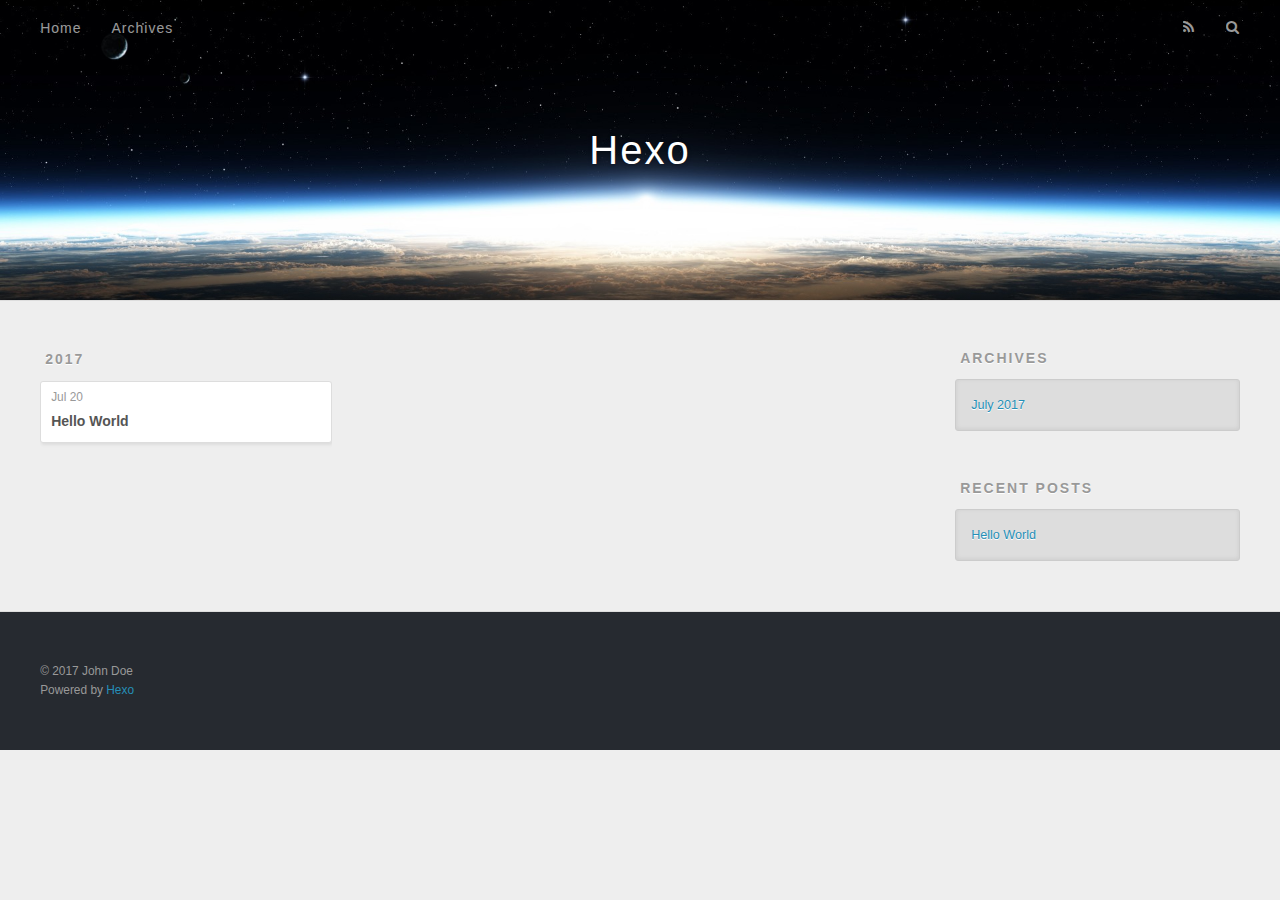
==== archives/index.html @ 8fe862c5 "Site updated: 2017-07-20 19:18:33" ====
<!DOCTYPE html>
<html>
<head>
  <meta charset="utf-8">
  
  <title>Archives | Hexo</title>
  <meta name="viewport" content="width=device-width, initial-scale=1, maximum-scale=1">
  <meta property="og:type" content="website">
<meta property="og:title" content="Hexo">
<meta property="og:url" content="http://yoursite.com/archives/index.html">
<meta property="og:site_name" content="Hexo">
<meta name="twitter:card" content="summary">
<meta name="twitter:title" content="Hexo">
  
    <link rel="alternate" href="/atom.xml" title="Hexo" type="application/atom+xml">
  
  
    <link rel="icon" href="/favicon.png">
  
  
    <link href="//fonts.googleapis.com/css?family=Source+Code+Pro" rel="stylesheet" type="text/css">
  
  <link rel="stylesheet" href="/css/style.css">
  

</head>

<body>
  <div id="container">
    <div id="wrap">
      <header id="header">
  <div id="banner"></div>
  <div id="header-outer" class="outer">
    <div id="header-title" class="inner">
      <h1 id="logo-wrap">
        <a href="/" id="logo">Hexo</a>
      </h1>
      
    </div>
    <div id="header-inner" class="inner">
      <nav id="main-nav">
        <a id="main-nav-toggle" class="nav-icon"></a>
        
          <a class="main-nav-link" href="/">Home</a>
        
          <a class="main-nav-link" href="/archives">Archives</a>
        
      </nav>
      <nav id="sub-nav">
        
          <a id="nav-rss-link" class="nav-icon" href="/atom.xml" title="RSS Feed"></a>
        
        <a id="nav-search-btn" class="nav-icon" title="Search"></a>
      </nav>
      <div id="search-form-wrap">
        <form action="//google.com/search" method="get" accept-charset="UTF-8" class="search-form"><input type="search" name="q" class="search-form-input" placeholder="Search"><button type="submit" class="search-form-submit">&#xF002;</button><input type="hidden" name="sitesearch" value="http://yoursite.com"></form>
      </div>
    </div>
  </div>
</header>
      <div class="outer">
        <section id="main">
  
  
    
    
      
      
      <section class="archives-wrap">
        <div class="archive-year-wrap">
          <a href="/archives/2017" class="archive-year">2017</a>
        </div>
        <div class="archives">
    
    <article class="archive-article archive-type-post">
  <div class="archive-article-inner">
    <header class="archive-article-header">
      <a href="/2017/07/20/hello-world/" class="archive-article-date">
  <time datetime="2017-07-20T10:09:53.000Z" itemprop="datePublished">Jul 20</time>
</a>
      
  
    <h1 itemprop="name">
      <a class="archive-article-title" href="/2017/07/20/hello-world/">Hello World</a>
    </h1>
  

    </header>
  </div>
</article>
  
  
    </div></section>
  

</section>
        
          <aside id="sidebar">
  
    

  
    

  
    
  
    
  <div class="widget-wrap">
    <h3 class="widget-title">Archives</h3>
    <div class="widget">
      <ul class="archive-list"><li class="archive-list-item"><a class="archive-list-link" href="/archives/2017/07/">July 2017</a></li></ul>
    </div>
  </div>


  
    
  <div class="widget-wrap">
    <h3 class="widget-title">Recent Posts</h3>
    <div class="widget">
      <ul>
        
          <li>
            <a href="/2017/07/20/hello-world/">Hello World</a>
          </li>
        
      </ul>
    </div>
  </div>

  
</aside>
        
      </div>
      <footer id="footer">
  
  <div class="outer">
    <div id="footer-info" class="inner">
      &copy; 2017 John Doe<br>
      Powered by <a href="http://hexo.io/" target="_blank">Hexo</a>
    </div>
  </div>
</footer>
    </div>
    <nav id="mobile-nav">
  
    <a href="/" class="mobile-nav-link">Home</a>
  
    <a href="/archives" class="mobile-nav-link">Archives</a>
  
</nav>
    

<script src="//ajax.googleapis.com/ajax/libs/jquery/2.0.3/jquery.min.js"></script>


  <link rel="stylesheet" href="/fancybox/jquery.fancybox.css">
  <script src="/fancybox/jquery.fancybox.pack.js"></script>


<script src="/js/script.js"></script>

  </div>
</body>
</html>
---- css/style.css ----
body {
  width: 100%;
}
body:before,
body:after {
  content: "";
  display: table;
}
body:after {
  clear: both;
}
html,
body,
div,
span,
applet,
object,
iframe,
h1,
h2,
h3,
h4,
h5,
h6,
p,
blockquote,
pre,
a,
abbr,
acronym,
address,
big,
cite,
code,
del,
dfn,
em,
img,
ins,
kbd,
q,
s,
samp,
small,
strike,
strong,
sub,
sup,
tt,
var,
dl,
dt,
dd,
ol,
ul,
li,
fieldset,
form,
label,
legend,
table,
caption,
tbody,
tfoot,
thead,
tr,
th,
td {
  margin: 0;
  padding: 0;
  border: 0;
  outline: 0;
  font-weight: inherit;
  font-style: inherit;
  font-family: inherit;
  font-size: 100%;
  vertical-align: baseline;
}
body {
  line-height: 1;
  color: #000;
  background: #fff;
}
ol,
ul {
  list-style: none;
}
table {
  border-collapse: separate;
  border-spacing: 0;
  vertical-align: middle;
}
caption,
th,
td {
  text-align: left;
  font-weight: normal;
  vertical-align: middle;
}
a img {
  border: none;
}
input,
button {
  margin: 0;
  padding: 0;
}
input::-moz-focus-inner,
button::-moz-focus-inner {
  border: 0;
  padding: 0;
}
@font-face {
  font-family: FontAwesome;
  font-style: normal;
  font-weight: normal;
  src: url("fonts/fontawesome-webfont.eot?v=#4.0.3");
  src: url("fonts/fontawesome-webfont.eot?#iefix&v=#4.0.3") format("embedded-opentype"), url("fonts/fontawesome-webfont.woff?v=#4.0.3") format("woff"), url("fonts/fontawesome-webfont.ttf?v=#4.0.3") format("truetype"), url("fonts/fontawesome-webfont.svg#fontawesomeregular?v=#4.0.3") format("svg");
}
html,
body,
#container {
  height: 100%;
}
body {
  background: #eee;
  font: 14px "Helvetica Neue", Helvetica, Arial, sans-serif;
  -webkit-text-size-adjust: 100%;
}
.outer {
  max-width: 1220px;
  margin: 0 auto;
  padding: 0 20px;
}
.outer:before,
.outer:after {
  content: "";
  display: table;
}
.outer:after {
  clear: both;
}
.inner {
  display: inline;
  float: left;
  width: 98.33333333333333%;
  margin: 0 0.833333333333333%;
}
.left,
.alignleft {
  float: left;
}
.right,
.alignright {
  float: right;
}
.clear {
  clear: both;
}
#container {
  position: relative;
}
.mobile-nav-on {
  overflow: hidden;
}
#wrap {
  height: 100%;
  width: 100%;
  position: absolute;
  top: 0;
  left: 0;
  -webkit-transition: 0.2s ease-out;
  -moz-transition: 0.2s ease-out;
  -ms-transition: 0.2s ease-out;
  transition: 0.2s ease-out;
  z-index: 1;
  background: #eee;
}
.mobile-nav-on #wrap {
  left: 280px;
}
@media screen and (min-width: 768px) {
  #main {
    display: inline;
    float: left;
    width: 73.33333333333333%;
    margin: 0 0.833333333333333%;
  }
}
.article-date,
.article-category-link,
.archive-year,
.widget-title {
  text-decoration: none;
  text-transform: uppercase;
  letter-spacing: 2px;
  color: #999;
  margin-bottom: 1em;
  margin-left: 5px;
  line-height: 1em;
  text-shadow: 0 1px #fff;
  font-weight: bold;
}
.article-inner,
.archive-article-inner {
  background: #fff;
  -webkit-box-shadow: 1px 2px 3px #ddd;
  box-shadow: 1px 2px 3px #ddd;
  border: 1px solid #ddd;
  border-radius: 3px;
}
.article-entry h1,
.widget h1 {
  font-size: 2em;
}
.article-entry h2,
.widget h2 {
  font-size: 1.5em;
}
.article-entry h3,
.widget h3 {
  font-size: 1.3em;
}
.article-entry h4,
.widget h4 {
  font-size: 1.2em;
}
.article-entry h5,
.widget h5 {
  font-size: 1em;
}
.article-entry h6,
.widget h6 {
  font-size: 1em;
  color: #999;
}
.article-entry hr,
.widget hr {
  border: 1px dashed #ddd;
}
.article-entry strong,
.widget strong {
  font-weight: bold;
}
.article-entry em,
.widget em,
.article-entry cite,
.widget cite {
  font-style: italic;
}
.article-entry sup,
.widget sup,
.article-entry sub,
.widget sub {
  font-size: 0.75em;
  line-height: 0;
  position: relative;
  vertical-align: baseline;
}
.article-entry sup,
.widget sup {
  top: -0.5em;
}
.article-entry sub,
.widget sub {
  bottom: -0.2em;
}
.article-entry small,
.widget small {
  font-size: 0.85em;
}
.article-entry acronym,
.widget acronym,
.article-entry abbr,
.widget abbr {
  border-bottom: 1px dotted;
}
.article-entry ul,
.widget ul,
.article-entry ol,
.widget ol,
.article-entry dl,
.widget dl {
  margin: 0 20px;
  line-height: 1.6em;
}
.article-entry ul ul,
.widget ul ul,
.article-entry ol ul,
.widget ol ul,
.article-entry ul ol,
.widget ul ol,
.article-entry ol ol,
.widget ol ol {
  margin-top: 0;
  margin-bottom: 0;
}
.article-entry ul,
.widget ul {
  list-style: disc;
}
.article-entry ol,
.widget ol {
  list-style: decimal;
}
.article-entry dt,
.widget dt {
  font-weight: bold;
}
#header {
  height: 300px;
  position: relative;
  border-bottom: 1px solid #ddd;
}
#header:before,
#header:after {
  content: "";
  position: absolute;
  left: 0;
  right: 0;
  height: 40px;
}
#header:before {
  top: 0;
  background: -webkit-linear-gradient(rgba(0,0,0,0.2), transparent);
  background: -moz-linear-gradient(rgba(0,0,0,0.2), transparent);
  background: -ms-linear-gradient(rgba(0,0,0,0.2), transparent);
  background: linear-gradient(rgba(0,0,0,0.2), transparent);
}
#header:after {
  bottom: 0;
  background: -webkit-linear-gradient(transparent, rgba(0,0,0,0.2));
  background: -moz-linear-gradient(transparent, rgba(0,0,0,0.2));
  background: -ms-linear-gradient(transparent, rgba(0,0,0,0.2));
  background: linear-gradient(transparent, rgba(0,0,0,0.2));
}
#header-outer {
  height: 100%;
  position: relative;
}
#header-inner {
  position: relative;
  overflow: hidden;
}
#banner {
  position: absolute;
  top: 0;
  left: 0;
  width: 100%;
  height: 100%;
  background: url("images/banner.jpg") center #000;
  -webkit-background-size: cover;
  -moz-background-size: cover;
  background-size: cover;
  z-index: -1;
}
#header-title {
  text-align: center;
  height: 40px;
  position: absolute;
  top: 50%;
  left: 0;
  margin-top: -20px;
}
#logo,
#subtitle {
  text-decoration: none;
  color: #fff;
  font-weight: 300;
  text-shadow: 0 1px 4px rgba(0,0,0,0.3);
}
#logo {
  font-size: 40px;
  line-height: 40px;
  letter-spacing: 2px;
}
#subtitle {
  font-size: 16px;
  line-height: 16px;
  letter-spacing: 1px;
}
#subtitle-wrap {
  margin-top: 16px;
}
#main-nav {
  float: left;
  margin-left: -15px;
}
.nav-icon,
.main-nav-link {
  float: left;
  color: #fff;
  opacity: 0.6;
  text-decoration: none;
  text-shadow: 0 1px rgba(0,0,0,0.2);
  -webkit-transition: opacity 0.2s;
  -moz-transition: opacity 0.2s;
  -ms-transition: opacity 0.2s;
  transition: opacity 0.2s;
  display: block;
  padding: 20px 15px;
}
.nav-icon:hover,
.main-nav-link:hover {
  opacity: 1;
}
.nav-icon {
  font-family: FontAwesome;
  text-align: center;
  font-size: 14px;
  width: 14px;
  height: 14px;
  padding: 20px 15px;
  position: relative;
  cursor: pointer;
}
.main-nav-link {
  font-weight: 300;
  letter-spacing: 1px;
}
@media screen and (max-width: 479px) {
  .main-nav-link {
    display: none;
  }
}
#main-nav-toggle {
  display: none;
}
#main-nav-toggle:before {
  content: "\f0c9";
}
@media screen and (max-width: 479px) {
  #main-nav-toggle {
    display: block;
  }
}
#sub-nav {
  float: right;
  margin-right: -15px;
}
#nav-rss-link:before {
  content: "\f09e";
}
#nav-search-btn:before {
  content: "\f002";
}
#search-form-wrap {
  position: absolute;
  top: 15px;
  width: 150px;
  height: 30px;
  right: -150px;
  opacity: 0;
  -webkit-transition: 0.2s ease-out;
  -moz-transition: 0.2s ease-out;
  -ms-transition: 0.2s ease-out;
  transition: 0.2s ease-out;
}
#search-form-wrap.on {
  opacity: 1;
  right: 0;
}
@media screen and (max-width: 479px) {
  #search-form-wrap {
    width: 100%;
    right: -100%;
  }
}
.search-form {
  position: absolute;
  top: 0;
  left: 0;
  right: 0;
  background: #fff;
  padding: 5px 15px;
  border-radius: 15px;
  -webkit-box-shadow: 0 0 10px rgba(0,0,0,0.3);
  box-shadow: 0 0 10px rgba(0,0,0,0.3);
}
.search-form-input {
  border: none;
  background: none;
  color: #555;
  width: 100%;
  font: 13px "Helvetica Neue", Helvetica, Arial, sans-serif;
  outline: none;
}
.search-form-input::-webkit-search-results-decoration,
.search-form-input::-webkit-search-cancel-button {
  -webkit-appearance: none;
}
.search-form-submit {
  position: absolute;
  top: 50%;
  right: 10px;
  margin-top: -7px;
  font: 13px FontAwesome;
  border: none;
  background: none;
  color: #bbb;
  cursor: pointer;
}
.search-form-submit:hover,
.search-form-submit:focus {
  color: #777;
}
.article {
  margin: 50px 0;
}
.article-inner {
  overflow: hidden;
}
.article-meta:before,
.article-meta:after {
  content: "";
  display: table;
}
.article-meta:after {
  clear: both;
}
.article-date {
  float: left;
}
.article-category {
  float: left;
  line-height: 1em;
  color: #ccc;
  text-shadow: 0 1px #fff;
  margin-left: 8px;
}
.article-category:before {
  content: "\2022";
}
.article-category-link {
  margin: 0 12px 1em;
}
.article-header {
  padding: 20px 20px 0;
}
.article-title {
  text-decoration: none;
  font-size: 2em;
  font-weight: bold;
  color: #555;
  line-height: 1.1em;
  -webkit-transition: color 0.2s;
  -moz-transition: color 0.2s;
  -ms-transition: color 0.2s;
  transition: color 0.2s;
}
a.article-title:hover {
  color: #258fb8;
}
.article-entry {
  color: #555;
  padding: 0 20px;
}
.article-entry:before,
.article-entry:after {
  content: "";
  display: table;
}
.article-entry:after {
  clear: both;
}
.article-entry p,
.article-entry table {
  line-height: 1.6em;
  margin: 1.6em 0;
}
.article-entry h1,
.article-entry h2,
.article-entry h3,
.article-entry h4,
.article-entry h5,
.article-entry h6 {
  font-weight: bold;
}
.article-entry h1,
.article-entry h2,
.article-entry h3,
.article-entry h4,
.article-entry h5,
.article-entry h6 {
  line-height: 1.1em;
  margin: 1.1em 0;
}
.article-entry a {
  color: #258fb8;
  text-decoration: none;
}
.article-entry a:hover {
  text-decoration: underline;
}
.article-entry ul,
.article-entry ol,
.article-entry dl {
  margin-top: 1.6em;
  margin-bottom: 1.6em;
}
.article-entry img,
.article-entry video {
  max-width: 100%;
  height: auto;
  display: block;
  margin: auto;
}
.article-entry iframe {
  border: none;
}
.article-entry table {
  width: 100%;
  border-collapse: collapse;
  border-spacing: 0;
}
.article-entry th {
  font-weight: bold;
  border-bottom: 3px solid #ddd;
  padding-bottom: 0.5em;
}
.article-entry td {
  border-bottom: 1px solid #ddd;
  padding: 10px 0;
}
.article-entry blockquote {
  font-family: Georgia, "Times New Roman", serif;
  font-size: 1.4em;
  margin: 1.6em 20px;
  text-align: center;
}
.article-entry blockquote footer {
  font-size: 14px;
  margin: 1.6em 0;
  font-family: "Helvetica Neue", Helvetica, Arial, sans-serif;
}
.article-entry blockquote footer cite:before {
  content: "—";
  padding: 0 0.5em;
}
.article-entry .pullquote {
  text-align: left;
  width: 45%;
  margin: 0;
}
.article-entry .pullquote.left {
  margin-left: 0.5em;
  margin-right: 1em;
}
.article-entry .pullquote.right {
  margin-right: 0.5em;
  margin-left: 1em;
}
.article-entry .caption {
  color: #999;
  display: block;
  font-size: 0.9em;
  margin-top: 0.5em;
  position: relative;
  text-align: center;
}
.article-entry .video-container {
  position: relative;
  padding-top: 56.25%;
  height: 0;
  overflow: hidden;
}
.article-entry .video-container iframe,
.article-entry .video-container object,
.article-entry .video-container embed {
  position: absolute;
  top: 0;
  left: 0;
  width: 100%;
  height: 100%;
  margin-top: 0;
}
.article-more-link a {
  display: inline-block;
  line-height: 1em;
  padding: 6px 15px;
  border-radius: 15px;
  background: #eee;
  color: #999;
  text-shadow: 0 1px #fff;
  text-decoration: none;
}
.article-more-link a:hover {
  background: #258fb8;
  color: #fff;
  text-decoration: none;
  text-shadow: 0 1px #1e7293;
}
.article-footer {
  font-size: 0.85em;
  line-height: 1.6em;
  border-top: 1px solid #ddd;
  padding-top: 1.6em;
  margin: 0 20px 20px;
}
.article-footer:before,
.article-footer:after {
  content: "";
  display: table;
}
.article-footer:after {
  clear: both;
}
.article-footer a {
  color: #999;
  text-decoration: none;
}
.article-footer a:hover {
  color: #555;
}
.article-tag-list-item {
  float: left;
  margin-right: 10px;
}
.article-tag-list-link:before {
  content: "#";
}
.article-comment-link {
  float: right;
}
.article-comment-link:before {
  content: "\f075";
  font-family: FontAwesome;
  padding-right: 8px;
}
.article-share-link {
  cursor: pointer;
  float: right;
  margin-left: 20px;
}
.article-share-link:before {
  content: "\f064";
  font-family: FontAwesome;
  padding-right: 6px;
}
#article-nav {
  position: relative;
}
#article-nav:before,
#article-nav:after {
  content: "";
  display: table;
}
#article-nav:after {
  clear: both;
}
@media screen and (min-width: 768px) {
  #article-nav {
    margin: 50px 0;
  }
  #article-nav:before {
    width: 8px;
    height: 8px;
    position: absolute;
    top: 50%;
    left: 50%;
    margin-top: -4px;
    margin-left: -4px;
    content: "";
    border-radius: 50%;
    background: #ddd;
    -webkit-box-shadow: 0 1px 2px #fff;
    box-shadow: 0 1px 2px #fff;
  }
}
.article-nav-link-wrap {
  text-decoration: none;
  text-shadow: 0 1px #fff;
  color: #999;
  -webkit-box-sizing: border-box;
  -moz-box-sizing: border-box;
  box-sizing: border-box;
  margin-top: 50px;
  text-align: center;
  display: block;
}
.article-nav-link-wrap:hover {
  color: #555;
}
@media screen and (min-width: 768px) {
  .article-nav-link-wrap {
    width: 50%;
    margin-top: 0;
  }
}
@media screen and (min-width: 768px) {
  #article-nav-newer {
    float: left;
    text-align: right;
    padding-right: 20px;
  }
}
@media screen and (min-width: 768px) {
  #article-nav-older {
    float: right;
    text-align: left;
    padding-left: 20px;
  }
}
.article-nav-caption {
  text-transform: uppercase;
  letter-spacing: 2px;
  color: #ddd;
  line-height: 1em;
  font-weight: bold;
}
#article-nav-newer .article-nav-caption {
  margin-right: -2px;
}
.article-nav-title {
  font-size: 0.85em;
  line-height: 1.6em;
  margin-top: 0.5em;
}
.article-share-box {
  position: absolute;
  display: none;
  background: #fff;
  -webkit-box-shadow: 1px 2px 10px rgba(0,0,0,0.2);
  box-shadow: 1px 2px 10px rgba(0,0,0,0.2);
  border-radius: 3px;
  margin-left: -145px;
  overflow: hidden;
  z-index: 1;
}
.article-share-box.on {
  display: block;
}
.article-share-input {
  width: 100%;
  background: none;
  -webkit-box-sizing: border-box;
  -moz-box-sizing: border-box;
  box-sizing: border-box;
  font: 14px "Helvetica Neue", Helvetica, Arial, sans-serif;
  padding: 0 15px;
  color: #555;
  outline: none;
  border: 1px solid #ddd;
  border-radius: 3px 3px 0 0;
  height: 36px;
  line-height: 36px;
}
.article-share-links {
  background: #eee;
}
.article-share-links:before,
.article-share-links:after {
  content: "";
  display: table;
}
.article-share-links:after {
  clear: both;
}
.article-share-twitter,
.article-share-facebook,
.article-share-pinterest,
.article-share-google {
  width: 50px;
  height: 36px;
  display: block;
  float: left;
  position: relative;
  color: #999;
  text-shadow: 0 1px #fff;
}
.article-share-twitter:before,
.article-share-facebook:before,
.article-share-pinterest:before,
.article-share-google:before {
  font-size: 20px;
  font-family: FontAwesome;
  width: 20px;
  height: 20px;
  position: absolute;
  top: 50%;
  left: 50%;
  margin-top: -10px;
  margin-left: -10px;
  text-align: center;
}
.article-share-twitter:hover,
.article-share-facebook:hover,
.article-share-pinterest:hover,
.article-share-google:hover {
  color: #fff;
}
.article-share-twitter:before {
  content: "\f099";
}
.article-share-twitter:hover {
  background: #00aced;
  text-shadow: 0 1px #008abe;
}
.article-share-facebook:before {
  content: "\f09a";
}
.article-share-facebook:hover {
  background: #3b5998;
  text-shadow: 0 1px #2f477a;
}
.article-share-pinterest:before {
  content: "\f0d2";
}
.article-share-pinterest:hover {
  background: #cb2027;
  text-shadow: 0 1px #a21a1f;
}
.article-share-google:before {
  content: "\f0d5";
}
.article-share-google:hover {
  background: #dd4b39;
  text-shadow: 0 1px #be3221;
}
.article-gallery {
  background: #000;
  position: relative;
}
.article-gallery-photos {
  position: relative;
  overflow: hidden;
}
.article-gallery-img {
  display: none;
  max-width: 100%;
}
.article-gallery-img:first-child {
  display: block;
}
.article-gallery-img.loaded {
  position: absolute;
  display: block;
}
.article-gallery-img img {
  display: block;
  max-width: 100%;
  margin: 0 auto;
}
#comments {
  background: #fff;
  -webkit-box-shadow: 1px 2px 3px #ddd;
  box-shadow: 1px 2px 3px #ddd;
  padding: 20px;
  border: 1px solid #ddd;
  border-radius: 3px;
  margin: 50px 0;
}
#comments a {
  color: #258fb8;
}
.archives-wrap {
  margin: 50px 0;
}
.archives:before,
.archives:after {
  content: "";
  display: table;
}
.archives:after {
  clear: both;
}
.archive-year-wrap {
  margin-bottom: 1em;
}
.archives {
  -webkit-column-gap: 10px;
  -moz-column-gap: 10px;
  column-gap: 10px;
}
@media screen and (min-width: 480px) and (max-width: 767px) {
  .archives {
    -webkit-column-count: 2;
    -moz-column-count: 2;
    column-count: 2;
  }
}
@media screen and (min-width: 768px) {
  .archives {
    -webkit-column-count: 3;
    -moz-column-count: 3;
    column-count: 3;
  }
}
.archive-article {
  -webkit-column-break-inside: avoid;
  page-break-inside: avoid;
  overflow: hidden;
  break-inside: avoid-column;
}
.archive-article-inner {
  padding: 10px;
  margin-bottom: 15px;
}
.archive-article-title {
  text-decoration: none;
  font-weight: bold;
  color: #555;
  -webkit-transition: color 0.2s;
  -moz-transition: color 0.2s;
  -ms-transition: color 0.2s;
  transition: color 0.2s;
  line-height: 1.6em;
}
.archive-article-title:hover {
  color: #258fb8;
}
.archive-article-footer {
  margin-top: 1em;
}
.archive-article-date {
  color: #999;
  text-decoration: none;
  font-size: 0.85em;
  line-height: 1em;
  margin-bottom: 0.5em;
  display: block;
}
#page-nav {
  margin: 50px auto;
  background: #fff;
  -webkit-box-shadow: 1px 2px 3px #ddd;
  box-shadow: 1px 2px 3px #ddd;
  border: 1px solid #ddd;
  border-radius: 3px;
  text-align: center;
  color: #999;
  overflow: hidden;
}
#page-nav:before,
#page-nav:after {
  content: "";
  display: table;
}
#page-nav:after {
  clear: both;
}
#page-nav a,
#page-nav span {
  padding: 10px 20px;
  line-height: 1;
  height: 2ex;
}
#page-nav a {
  color: #999;
  text-decoration: none;
}
#page-nav a:hover {
  background: #999;
  color: #fff;
}
#page-nav .prev {
  float: left;
}
#page-nav .next {
  float: right;
}
#page-nav .page-number {
  display: inline-block;
}
@media screen and (max-width: 479px) {
  #page-nav .page-number {
    display: none;
  }
}
#page-nav .current {
  color: #555;
  font-weight: bold;
}
#page-nav .space {
  color: #ddd;
}
#footer {
  background: #262a30;
  padding: 50px 0;
  border-top: 1px solid #ddd;
  color: #999;
}
#footer a {
  color: #258fb8;
  text-decoration: none;
}
#footer a:hover {
  text-decoration: underline;
}
#footer-info {
  line-height: 1.6em;
  font-size: 0.85em;
}
.article-entry pre,
.article-entry .highlight {
  background: #2d2d2d;
  margin: 0 -20px;
  padding: 15px 20px;
  border-style: solid;
  border-color: #ddd;
  border-width: 1px 0;
  overflow: auto;
  color: #ccc;
  line-height: 22.400000000000002px;
}
.article-entry .highlight .gutter pre,
.article-entry .gist .gist-file .gist-data .line-numbers {
  color: #666;
  font-size: 0.85em;
}
.article-entry pre,
.article-entry code {
  font-family: "Source Code Pro", Consolas, Monaco, Menlo, Consolas, monospace;
}
.article-entry code {
  background: #eee;
  text-shadow: 0 1px #fff;
  padding: 0 0.3em;
}
.article-entry pre code {
  background: none;
  text-shadow: none;
  padding: 0;
}
.article-entry .highlight pre {
  border: none;
  margin: 0;
  padding: 0;
}
.article-entry .highlight table {
  margin: 0;
  width: auto;
}
.article-entry .highlight td {
  border: none;
  padding: 0;
}
.article-entry .highlight figcaption {
  font-size: 0.85em;
  color: #999;
  line-height: 1em;
  margin-bottom: 1em;
}
.article-entry .highlight figcaption:before,
.article-entry .highlight figcaption:after {
  content: "";
  display: table;
}
.article-entry .highlight figcaption:after {
  clear: both;
}
.article-entry .highlight figcaption a {
  float: right;
}
.article-entry .highlight .gutter pre {
  text-align: right;
  padding-right: 20px;
}
.article-entry .highlight .line {
  height: 22.400000000000002px;
}
.article-entry .highlight .line.marked {
  background: #515151;
}
.article-entry .gist {
  margin: 0 -20px;
  border-style: solid;
  border-color: #ddd;
  border-width: 1px 0;
  background: #2d2d2d;
  padding: 15px 20px 15px 0;
}
.article-entry .gist .gist-file {
  border: none;
  font-family: "Source Code Pro", Consolas, Monaco, Menlo, Consolas, monospace;
  margin: 0;
}
.article-entry .gist .gist-file .gist-data {
  background: none;
  border: none;
}
.article-entry .gist .gist-file .gist-data .line-numbers {
  background: none;
  border: none;
  padding: 0 20px 0 0;
}
.article-entry .gist .gist-file .gist-data .line-data {
  padding: 0 !important;
}
.article-entry .gist .gist-file .highlight {
  margin: 0;
  padding: 0;
  border: none;
}
.article-entry .gist .gist-file .gist-meta {
  background: #2d2d2d;
  color: #999;
  font: 0.85em "Helvetica Neue", Helvetica, Arial, sans-serif;
  text-shadow: 0 0;
  padding: 0;
  margin-top: 1em;
  margin-left: 20px;
}
.article-entry .gist .gist-file .gist-meta a {
  color: #258fb8;
  font-weight: normal;
}
.article-entry .gist .gist-file .gist-meta a:hover {
  text-decoration: underline;
}
pre .comment,
pre .title {
  color: #999;
}
pre .variable,
pre .attribute,
pre .tag,
pre .regexp,
pre .ruby .constant,
pre .xml .tag .title,
pre .xml .pi,
pre .xml .doctype,
pre .html .doctype,
pre .css .id,
pre .css .class,
pre .css .pseudo {
  color: #f2777a;
}
pre .number,
pre .preprocessor,
pre .built_in,
pre .literal,
pre .params,
pre .constant {
  color: #f99157;
}
pre .class,
pre .ruby .class .title,
pre .css .rules .attribute {
  color: #9c9;
}
pre .string,
pre .value,
pre .inheritance,
pre .header,
pre .ruby .symbol,
pre .xml .cdata {
  color: #9c9;
}
pre .css .hexcolor {
  color: #6cc;
}
pre .function,
pre .python .decorator,
pre .python .title,
pre .ruby .function .title,
pre .ruby .title .keyword,
pre .perl .sub,
pre .javascript .title,
pre .coffeescript .title {
  color: #69c;
}
pre .keyword,
pre .javascript .function {
  color: #c9c;
}
@media screen and (max-width: 479px) {
  #mobile-nav {
    position: absolute;
    top: 0;
    left: 0;
    width: 280px;
    height: 100%;
    background: #191919;
    border-right: 1px solid #fff;
  }
}
@media screen and (max-width: 479px) {
  .mobile-nav-link {
    display: block;
    color: #999;
    text-decoration: none;
    padding: 15px 20px;
    font-weight: bold;
  }
  .mobile-nav-link:hover {
    color: #fff;
  }
}
@media screen and (min-width: 768px) {
  #sidebar {
    display: inline;
    float: left;
    width: 23.333333333333332%;
    margin: 0 0.833333333333333%;
  }
}
.widget-wrap {
  margin: 50px 0;
}
.widget {
  color: #777;
  text-shadow: 0 1px #fff;
  background: #ddd;
  -webkit-box-shadow: 0 -1px 4px #ccc inset;
  box-shadow: 0 -1px 4px #ccc inset;
  border: 1px solid #ccc;
  padding: 15px;
  border-radius: 3px;
}
.widget a {
  color: #258fb8;
  text-decoration: none;
}
.widget a:hover {
  text-decoration: underline;
}
.widget ul ul,
.widget ol ul,
.widget dl ul,
.widget ul ol,
.widget ol ol,
.widget dl ol,
.widget ul dl,
.widget ol dl,
.widget dl dl {
  margin-left: 15px;
  list-style: disc;
}
.widget {
  line-height: 1.6em;
  word-wrap: break-word;
  font-size: 0.9em;
}
.widget ul,
.widget ol {
  list-style: none;
  margin: 0;
}
.widget ul ul,
.widget ol ul,
.widget ul ol,
.widget ol ol {
  margin: 0 20px;
}
.widget ul ul,
.widget ol ul {
  list-style: disc;
}
.widget ul ol,
.widget ol ol {
  list-style: decimal;
}
.category-list-count,
.tag-list-count,
.archive-list-count {
  padding-left: 5px;
  color: #999;
  font-size: 0.85em;
}
.category-list-count:before,
.tag-list-count:before,
.archive-list-count:before {
  content: "(";
}
.category-list-count:after,
.tag-list-count:after,
.archive-list-count:after {
  content: ")";
}
.tagcloud a {
  margin-right: 5px;
  display: inline-block;
}
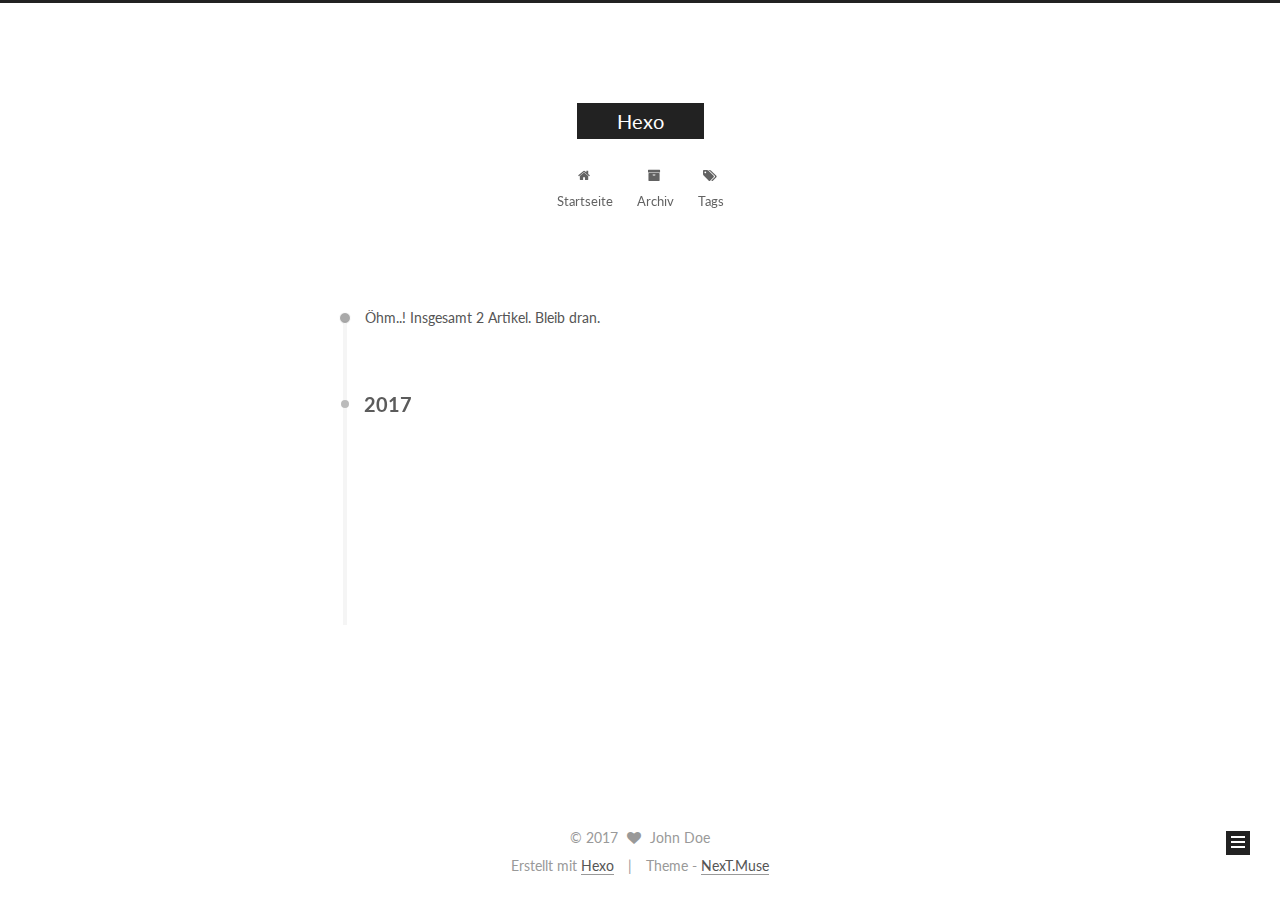
==== commit eb12111d: "Site updated: 2017-07-20 19:50:40" ====
--- a/archives/index.html
+++ b/archives/index.html
@@ -1,166 +1,586 @@
 <!DOCTYPE html>
-<html>
+
+
+
+  
+
+
+<html class="theme-next muse use-motion" lang="">
 <head>
-  <meta charset="utf-8">
-  
-  <title>Archives | Hexo</title>
-  <meta name="viewport" content="width=device-width, initial-scale=1, maximum-scale=1">
-  <meta property="og:type" content="website">
+  <meta charset="UTF-8"/>
+<meta http-equiv="X-UA-Compatible" content="IE=edge" />
+<meta name="viewport" content="width=device-width, initial-scale=1, maximum-scale=1"/>
+
+
+
+
+
+
+
+
+
+<meta http-equiv="Cache-Control" content="no-transform" />
+<meta http-equiv="Cache-Control" content="no-siteapp" />
+
+
+
+
+
+
+
+
+
+
+
+
+
+
+
+  
+  
+  <link href="/lib/fancybox/source/jquery.fancybox.css?v=2.1.5" rel="stylesheet" type="text/css" />
+
+
+
+
+  
+  
+  
+  
+
+  
+    
+    
+  
+
+  
+
+  
+
+  
+
+  
+
+  
+    
+    
+    <link href="//fonts.googleapis.com/css?family=Lato:300,300italic,400,400italic,700,700italic&subset=latin,latin-ext" rel="stylesheet" type="text/css">
+  
+
+
+
+
+
+
+<link href="/lib/font-awesome/css/font-awesome.min.css?v=4.6.2" rel="stylesheet" type="text/css" />
+
+<link href="/css/main.css?v=5.1.1" rel="stylesheet" type="text/css" />
+
+
+  <meta name="keywords" content="Hexo, NexT" />
+
+
+
+
+
+
+
+
+  <link rel="shortcut icon" type="image/x-icon" href="/favicon.ico?v=5.1.1" />
+
+
+
+
+
+
+<meta property="og:type" content="website">
 <meta property="og:title" content="Hexo">
 <meta property="og:url" content="http://yoursite.com/archives/index.html">
 <meta property="og:site_name" content="Hexo">
 <meta name="twitter:card" content="summary">
 <meta name="twitter:title" content="Hexo">
-  
-    <link rel="alternate" href="/atom.xml" title="Hexo" type="application/atom+xml">
-  
-  
-    <link rel="icon" href="/favicon.png">
-  
-  
-    <link href="//fonts.googleapis.com/css?family=Source+Code+Pro" rel="stylesheet" type="text/css">
-  
-  <link rel="stylesheet" href="/css/style.css">
-  
+
+
+
+<script type="text/javascript" id="hexo.configurations">
+  var NexT = window.NexT || {};
+  var CONFIG = {
+    root: '/',
+    scheme: 'Muse',
+    sidebar: {"position":"left","display":"post","offset":12,"offset_float":0,"b2t":false,"scrollpercent":false,"onmobile":false},
+    fancybox: true,
+    motion: true,
+    duoshuo: {
+      userId: '0',
+      author: 'Author'
+    },
+    algolia: {
+      applicationID: '',
+      apiKey: '',
+      indexName: '',
+      hits: {"per_page":10},
+      labels: {"input_placeholder":"Search for Posts","hits_empty":"We didn't find any results for the search: ${query}","hits_stats":"${hits} results found in ${time} ms"}
+    }
+  };
+</script>
+
+
+
+  <link rel="canonical" href="http://yoursite.com/archives/"/>
+
+
+
+
+
+  <title>Archiv | Hexo</title>
+  
+
+
+
+
+
+
+
+
+
+
+
+
+
 
 </head>
 
-<body>
-  <div id="container">
-    <div id="wrap">
-      <header id="header">
-  <div id="banner"></div>
-  <div id="header-outer" class="outer">
-    <div id="header-title" class="inner">
-      <h1 id="logo-wrap">
-        <a href="/" id="logo">Hexo</a>
-      </h1>
-      
+<body itemscope itemtype="http://schema.org/WebPage" lang="">
+
+  
+  
+    
+  
+
+  <div class="container sidebar-position-left  page-archive  ">
+    <div class="headband"></div>
+
+    <header id="header" class="header" itemscope itemtype="http://schema.org/WPHeader">
+      <div class="header-inner"><div class="site-brand-wrapper">
+  <div class="site-meta ">
+    
+
+    <div class="custom-logo-site-title">
+      <a href="/"  class="brand" rel="start">
+        <span class="logo-line-before"><i></i></span>
+        <span class="site-title">Hexo</span>
+        <span class="logo-line-after"><i></i></span>
+      </a>
     </div>
-    <div id="header-inner" class="inner">
-      <nav id="main-nav">
-        <a id="main-nav-toggle" class="nav-icon"></a>
-        
-          <a class="main-nav-link" href="/">Home</a>
-        
-          <a class="main-nav-link" href="/archives">Archives</a>
-        
-      </nav>
-      <nav id="sub-nav">
-        
-          <a id="nav-rss-link" class="nav-icon" href="/atom.xml" title="RSS Feed"></a>
-        
-        <a id="nav-search-btn" class="nav-icon" title="Search"></a>
-      </nav>
-      <div id="search-form-wrap">
-        <form action="//google.com/search" method="get" accept-charset="UTF-8" class="search-form"><input type="search" name="q" class="search-form-input" placeholder="Search"><button type="submit" class="search-form-submit">&#xF002;</button><input type="hidden" name="sitesearch" value="http://yoursite.com"></form>
+      
+        <p class="site-subtitle"></p>
+      
+  </div>
+
+  <div class="site-nav-toggle">
+    <button>
+      <span class="btn-bar"></span>
+      <span class="btn-bar"></span>
+      <span class="btn-bar"></span>
+    </button>
+  </div>
+</div>
+
+<nav class="site-nav">
+  
+
+  
+    <ul id="menu" class="menu">
+      
+        
+        <li class="menu-item menu-item-home">
+          <a href="/" rel="section">
+            
+              <i class="menu-item-icon fa fa-fw fa-home"></i> <br />
+            
+            Startseite
+          </a>
+        </li>
+      
+        
+        <li class="menu-item menu-item-archives">
+          <a href="/archives/" rel="section">
+            
+              <i class="menu-item-icon fa fa-fw fa-archive"></i> <br />
+            
+            Archiv
+          </a>
+        </li>
+      
+        
+        <li class="menu-item menu-item-tags">
+          <a href="/tags/" rel="section">
+            
+              <i class="menu-item-icon fa fa-fw fa-tags"></i> <br />
+            
+            Tags
+          </a>
+        </li>
+      
+
+      
+    </ul>
+  
+
+  
+</nav>
+
+
+
+ </div>
+    </header>
+
+    <main id="main" class="main">
+      <div class="main-inner">
+        <div class="content-wrap">
+          <div id="content" class="content">
+            
+
+  <section id="posts" class="posts-collapse">
+    <span class="archive-move-on"></span>
+
+    <span class="archive-page-counter">
+      
+      
+      
+        
+      
+      Öhm..! Insgesamt 2 Artikel. Bleib dran.
+    </span>
+
+    
+
+      
+      
+      
+
+      
+        
+        <div class="collection-title">
+          <h2 class="archive-year motion-element" id="archive-year-2017">2017</h2>
+        </div>
+      
+      
+
+      
+
+  <article class="post post-type-normal" itemscope itemtype="http://schema.org/Article">
+    <header class="post-header">
+
+      <h2 class="post-title">
+        
+            <a class="post-title-link" href="/2017/07/20/postName/" itemprop="url">
+              
+                <span itemprop="name">Unbenannt</span>
+              
+            </a>
+        
+      </h2>
+
+      <div class="post-meta">
+        <time class="post-time" itemprop="dateCreated"
+              datetime="2017-07-20T19:40:35+08:00"
+              content="2017-07-20" >
+          07-20
+        </time>
       </div>
+
+    </header>
+  </article>
+
+
+
+    
+
+      
+      
+      
+
+      
+      
+
+      
+
+  <article class="post post-type-normal" itemscope itemtype="http://schema.org/Article">
+    <header class="post-header">
+
+      <h2 class="post-title">
+        
+            <a class="post-title-link" href="/2017/07/20/hello-world/" itemprop="url">
+              
+                <span itemprop="name">Hello World</span>
+              
+            </a>
+        
+      </h2>
+
+      <div class="post-meta">
+        <time class="post-time" itemprop="dateCreated"
+              datetime="2017-07-20T18:09:53+08:00"
+              content="2017-07-20" >
+          07-20
+        </time>
+      </div>
+
+    </header>
+  </article>
+
+
+
+    
+
+  </section>
+
+  
+
+
+
+          </div>
+          
+
+
+          
+
+        </div>
+        
+          
+  
+  <div class="sidebar-toggle">
+    <div class="sidebar-toggle-line-wrap">
+      <span class="sidebar-toggle-line sidebar-toggle-line-first"></span>
+      <span class="sidebar-toggle-line sidebar-toggle-line-middle"></span>
+      <span class="sidebar-toggle-line sidebar-toggle-line-last"></span>
     </div>
   </div>
-</header>
-      <div class="outer">
-        <section id="main">
-  
-  
-    
-    
-      
-      
-      <section class="archives-wrap">
-        <div class="archive-year-wrap">
-          <a href="/archives/2017" class="archive-year">2017</a>
+
+  <aside id="sidebar" class="sidebar">
+    
+    <div class="sidebar-inner">
+
+      
+
+      
+
+      <section class="site-overview sidebar-panel sidebar-panel-active">
+        <div class="site-author motion-element" itemprop="author" itemscope itemtype="http://schema.org/Person">
+          <img class="site-author-image" itemprop="image"
+               src="/images/avatar.gif"
+               alt="John Doe" />
+          <p class="site-author-name" itemprop="name">John Doe</p>
+           
+              <p class="site-description motion-element" itemprop="description"></p>
+          
         </div>
-        <div class="archives">
-    
-    <article class="archive-article archive-type-post">
-  <div class="archive-article-inner">
-    <header class="archive-article-header">
-      <a href="/2017/07/20/hello-world/" class="archive-article-date">
-  <time datetime="2017-07-20T10:09:53.000Z" itemprop="datePublished">Jul 20</time>
-</a>
-      
-  
-    <h1 itemprop="name">
-      <a class="archive-article-title" href="/2017/07/20/hello-world/">Hello World</a>
-    </h1>
-  
-
-    </header>
+        <nav class="site-state motion-element">
+
+          
+            <div class="site-state-item site-state-posts">
+              <a href="/archives/">
+                <span class="site-state-item-count">2</span>
+                <span class="site-state-item-name">Artikel</span>
+              </a>
+            </div>
+          
+
+          
+
+          
+
+        </nav>
+
+        
+
+        <div class="links-of-author motion-element">
+          
+        </div>
+
+        
+        
+
+        
+        
+
+        
+
+
+      </section>
+
+      
+
+      
+
+    </div>
+  </aside>
+
+
+        
+      </div>
+    </main>
+
+    <footer id="footer" class="footer">
+      <div class="footer-inner">
+        <div class="copyright" >
+  
+  &copy; 
+  <span itemprop="copyrightYear">2017</span>
+  <span class="with-love">
+    <i class="fa fa-heart"></i>
+  </span>
+  <span class="author" itemprop="copyrightHolder">John Doe</span>
+</div>
+
+
+<div class="powered-by">
+  Erstellt mit  <a class="theme-link" href="https://hexo.io">Hexo</a>
+</div>
+
+<div class="theme-info">
+  Theme -
+  <a class="theme-link" href="https://github.com/iissnan/hexo-theme-next">
+    NexT.Muse
+  </a>
+</div>
+
+
+        
+
+        
+      </div>
+    </footer>
+
+    
+      <div class="back-to-top">
+        <i class="fa fa-arrow-up"></i>
+        
+      </div>
+    
+
   </div>
-</article>
-  
-  
-    </div></section>
-  
-
-</section>
-        
-          <aside id="sidebar">
-  
-    
-
-  
-    
-
-  
-    
-  
-    
-  <div class="widget-wrap">
-    <h3 class="widget-title">Archives</h3>
-    <div class="widget">
-      <ul class="archive-list"><li class="archive-list-item"><a class="archive-list-link" href="/archives/2017/07/">July 2017</a></li></ul>
-    </div>
-  </div>
-
-
-  
-    
-  <div class="widget-wrap">
-    <h3 class="widget-title">Recent Posts</h3>
-    <div class="widget">
-      <ul>
-        
-          <li>
-            <a href="/2017/07/20/hello-world/">Hello World</a>
-          </li>
-        
-      </ul>
-    </div>
-  </div>
-
-  
-</aside>
-        
-      </div>
-      <footer id="footer">
-  
-  <div class="outer">
-    <div id="footer-info" class="inner">
-      &copy; 2017 John Doe<br>
-      Powered by <a href="http://hexo.io/" target="_blank">Hexo</a>
-    </div>
-  </div>
-</footer>
-    </div>
-    <nav id="mobile-nav">
-  
-    <a href="/" class="mobile-nav-link">Home</a>
-  
-    <a href="/archives" class="mobile-nav-link">Archives</a>
-  
-</nav>
-    
-
-<script src="//ajax.googleapis.com/ajax/libs/jquery/2.0.3/jquery.min.js"></script>
-
-
-  <link rel="stylesheet" href="/fancybox/jquery.fancybox.css">
-  <script src="/fancybox/jquery.fancybox.pack.js"></script>
-
-
-<script src="/js/script.js"></script>
-
-  </div>
+
+  
+
+<script type="text/javascript">
+  if (Object.prototype.toString.call(window.Promise) !== '[object Function]') {
+    window.Promise = null;
+  }
+</script>
+
+
+
+
+
+
+
+
+
+  
+
+
+
+
+
+
+
+
+
+
+
+
+  
+  <script type="text/javascript" src="/lib/jquery/index.js?v=2.1.3"></script>
+
+  
+  <script type="text/javascript" src="/lib/fastclick/lib/fastclick.min.js?v=1.0.6"></script>
+
+  
+  <script type="text/javascript" src="/lib/jquery_lazyload/jquery.lazyload.js?v=1.9.7"></script>
+
+  
+  <script type="text/javascript" src="/lib/velocity/velocity.min.js?v=1.2.1"></script>
+
+  
+  <script type="text/javascript" src="/lib/velocity/velocity.ui.min.js?v=1.2.1"></script>
+
+  
+  <script type="text/javascript" src="/lib/fancybox/source/jquery.fancybox.pack.js?v=2.1.5"></script>
+
+
+  
+
+
+  <script type="text/javascript" src="/js/src/utils.js?v=5.1.1"></script>
+
+  <script type="text/javascript" src="/js/src/motion.js?v=5.1.1"></script>
+
+
+
+  
+  
+
+  
+  
+    <script type="text/javascript" id="motion.page.archive">
+      $('.archive-year').velocity('transition.slideLeftIn');
+    </script>
+  
+
+
+  
+
+
+  <script type="text/javascript" src="/js/src/bootstrap.js?v=5.1.1"></script>
+
+
+
+  
+
+
+  
+
+
+
+
+	
+
+
+
+
+
+  
+
+
+
+
+
+  
+
+
+
+
+
+
+  
+
+
+
+
+
+  
+
+  
+
+  
+
+  
+
+  
+
+  
+
 </body>
-</html>+</html>
--- a/css/main.css
+++ b/css/main.css
@@ -0,0 +1,2518 @@
+/* normalize.css v3.0.2 | MIT License | git.io/normalize */
+html {
+  font-family: sans-serif; /* 1 */
+  -ms-text-size-adjust: 100%; /* 2 */
+  -webkit-text-size-adjust: 100%; /* 2 */
+}
+body {
+  margin: 0;
+}
+article,
+aside,
+details,
+figcaption,
+figure,
+footer,
+header,
+hgroup,
+main,
+menu,
+nav,
+section,
+summary {
+  display: block;
+}
+audio,
+canvas,
+progress,
+video {
+  display: inline-block; /* 1 */
+  vertical-align: baseline; /* 2 */
+}
+audio:not([controls]) {
+  display: none;
+  height: 0;
+}
+[hidden],
+template {
+  display: none;
+}
+a {
+  background-color: transparent;
+}
+a:active,
+a:hover {
+  outline: 0;
+}
+abbr[title] {
+  border-bottom: 1px dotted;
+}
+b,
+strong {
+  font-weight: bold;
+}
+dfn {
+  font-style: italic;
+}
+h1 {
+  font-size: 2em;
+  margin: 0.67em 0;
+}
+mark {
+  background: #ff0;
+  color: #000;
+}
+small {
+  font-size: 80%;
+}
+sub,
+sup {
+  font-size: 75%;
+  line-height: 0;
+  position: relative;
+  vertical-align: baseline;
+}
+sup {
+  top: -0.5em;
+}
+sub {
+  bottom: -0.25em;
+}
+img {
+  border: 0;
+}
+svg:not(:root) {
+  overflow: hidden;
+}
+figure {
+  margin: 1em 40px;
+}
+hr {
+  -moz-box-sizing: content-box;
+  box-sizing: content-box;
+  height: 0;
+}
+pre {
+  overflow: auto;
+}
+code,
+kbd,
+pre,
+samp {
+  font-family: monospace, monospace;
+  font-size: 1em;
+}
+button,
+input,
+optgroup,
+select,
+textarea {
+  color: inherit; /* 1 */
+  font: inherit; /* 2 */
+  margin: 0; /* 3 */
+}
+button {
+  overflow: visible;
+}
+button,
+select {
+  text-transform: none;
+}
+button,
+html input[type="button"],
+input[type="reset"],
+input[type="submit"] {
+  -webkit-appearance: button; /* 2 */
+  cursor: pointer; /* 3 */
+}
+button[disabled],
+html input[disabled] {
+  cursor: default;
+}
+button::-moz-focus-inner,
+input::-moz-focus-inner {
+  border: 0;
+  padding: 0;
+}
+input {
+  line-height: normal;
+}
+input[type="checkbox"],
+input[type="radio"] {
+  box-sizing: border-box; /* 1 */
+  padding: 0; /* 2 */
+}
+input[type="number"]::-webkit-inner-spin-button,
+input[type="number"]::-webkit-outer-spin-button {
+  height: auto;
+}
+input[type="search"] {
+  -webkit-appearance: textfield; /* 1 */
+  -moz-box-sizing: content-box;
+  -webkit-box-sizing: content-box; /* 2 */
+  box-sizing: content-box;
+}
+input[type="search"]::-webkit-search-cancel-button,
+input[type="search"]::-webkit-search-decoration {
+  -webkit-appearance: none;
+}
+fieldset {
+  border: 1px solid #c0c0c0;
+  margin: 0 2px;
+  padding: 0.35em 0.625em 0.75em;
+}
+legend {
+  border: 0; /* 1 */
+  padding: 0; /* 2 */
+}
+textarea {
+  overflow: auto;
+}
+optgroup {
+  font-weight: bold;
+}
+table {
+  border-collapse: collapse;
+  border-spacing: 0;
+}
+td,
+th {
+  padding: 0;
+}
+::selection {
+  background: #262a30;
+  color: #fff;
+}
+body {
+  position: relative;
+  font-family: 'Lato', "PingFang SC", "Microsoft YaHei", sans-serif;
+  font-size: 14px;
+  line-height: 2;
+  color: #555;
+  background: #fff;
+}
+@media (max-width: 767px) {
+  body {
+    padding-right: 0 !important;
+  }
+}
+@media (min-width: 768px) and (max-width: 991px) {
+  body {
+    padding-right: 0 !important;
+  }
+}
+@media (min-width: 1600px) {
+  body {
+    font-size: 16px;
+  }
+}
+h1,
+h2,
+h3,
+h4,
+h5,
+h6 {
+  margin: 0;
+  padding: 0;
+  font-weight: bold;
+  line-height: 1.5;
+  font-family: 'Lato', "PingFang SC", "Microsoft YaHei", sans-serif;
+}
+h2,
+h3,
+h4,
+h5,
+h6 {
+  margin: 20px 0 15px;
+}
+h1 {
+  font-size: 22px;
+}
+@media (max-width: 767px) {
+  h1 {
+    font-size: 18px;
+  }
+}
+h2 {
+  font-size: 20px;
+}
+@media (max-width: 767px) {
+  h2 {
+    font-size: 16px;
+  }
+}
+h3 {
+  font-size: 18px;
+}
+@media (max-width: 767px) {
+  h3 {
+    font-size: 14px;
+  }
+}
+h4 {
+  font-size: 16px;
+}
+@media (max-width: 767px) {
+  h4 {
+    font-size: 12px;
+  }
+}
+h5 {
+  font-size: 14px;
+}
+@media (max-width: 767px) {
+  h5 {
+    font-size: 10px;
+  }
+}
+h6 {
+  font-size: 12px;
+}
+@media (max-width: 767px) {
+  h6 {
+    font-size: 8px;
+  }
+}
+p {
+  margin: 0 0 25px 0;
+}
+a {
+  color: #555;
+  text-decoration: none;
+  border-bottom: 1px solid #999;
+  word-wrap: break-word;
+}
+a:hover {
+  color: #222;
+  border-bottom-color: #222;
+}
+blockquote {
+  margin: 0;
+  padding: 0;
+}
+img {
+  display: block;
+  margin: auto;
+  max-width: 100%;
+  height: auto;
+}
+hr {
+  margin: 40px 0;
+  height: 3px;
+  border: none;
+  background-color: #ddd;
+  background-image: repeating-linear-gradient(-45deg, #fff, #fff 4px, transparent 4px, transparent 8px);
+}
+blockquote {
+  padding: 0 15px;
+  color: #666;
+  border-left: 4px solid #ddd;
+}
+blockquote cite::before {
+  content: "-";
+  padding: 0 5px;
+}
+dt {
+  font-weight: 700;
+}
+dd {
+  margin: 0;
+  padding: 0;
+}
+.text-left {
+  text-align: left;
+}
+.text-center {
+  text-align: center;
+}
+.text-right {
+  text-align: right;
+}
+.text-justify {
+  text-align: justify;
+}
+.text-nowrap {
+  white-space: nowrap;
+}
+.text-lowercase {
+  text-transform: lowercase;
+}
+.text-uppercase {
+  text-transform: uppercase;
+}
+.text-capitalize {
+  text-transform: capitalize;
+}
+.center-block {
+  display: block;
+  margin-left: auto;
+  margin-right: auto;
+}
+.clearfix:before,
+.clearfix:after {
+  content: " ";
+  display: table;
+}
+.clearfix:after {
+  clear: both;
+}
+.pullquote {
+  width: 45%;
+}
+.pullquote.left {
+  float: left;
+  margin-left: 5px;
+  margin-right: 10px;
+}
+.pullquote.right {
+  float: right;
+  margin-left: 10px;
+  margin-right: 5px;
+}
+.affix.affix.affix {
+  position: fixed;
+}
+.translation {
+  margin-top: -20px;
+  font-size: 14px;
+  color: #999;
+}
+.scrollbar-measure {
+  width: 100px;
+  height: 100px;
+  overflow: scroll;
+  position: absolute;
+  top: -9999px;
+}
+.use-motion .motion-element {
+  opacity: 0;
+}
+table {
+  margin: 20px 0;
+  width: 100%;
+  border-collapse: collapse;
+  border-spacing: 0;
+  border: 1px solid #ddd;
+  font-size: 14px;
+  table-layout: fixed;
+  word-wrap: break-all;
+}
+table>tbody>tr:nth-of-type(odd) {
+  background-color: #f9f9f9;
+}
+table>tbody>tr:hover {
+  background-color: #f5f5f5;
+}
+caption,
+th,
+td {
+  padding: 8px;
+  text-align: left;
+  vertical-align: middle;
+  font-weight: normal;
+}
+th,
+td {
+  border-bottom: 3px solid #ddd;
+  border-right: 1px solid #eee;
+}
+th {
+  padding-bottom: 10px;
+  font-weight: 700;
+}
+td {
+  border-bottom-width: 1px;
+}
+html,
+body {
+  height: 100%;
+}
+.container {
+  position: relative;
+  min-height: 100%;
+}
+.header-inner {
+  margin: 0 auto;
+  padding: 100px 0 70px;
+  width: 700px;
+}
+@media (min-width: 1600px) {
+  .container .header-inner {
+    width: 900px;
+  }
+}
+.main {
+  padding-bottom: 150px;
+}
+.main-inner {
+  margin: 0 auto;
+  width: 700px;
+}
+@media (min-width: 1600px) {
+  .container .main-inner {
+    width: 900px;
+  }
+}
+.footer {
+  position: absolute;
+  left: 0;
+  bottom: 0;
+  width: 100%;
+  min-height: 50px;
+}
+.footer-inner {
+  box-sizing: border-box;
+  margin: 20px auto;
+  width: 700px;
+}
+@media (min-width: 1600px) {
+  .container .footer-inner {
+    width: 900px;
+  }
+}
+pre,
+.highlight {
+  overflow: auto;
+  margin: 20px 0;
+  padding: 0;
+  font-size: 13px;
+  color: #4d4d4c;
+  background: #f7f7f7;
+  line-height: 1.6;
+}
+pre,
+code {
+  font-family: consolas, Menlo, "PingFang SC", "Microsoft YaHei", monospace;
+}
+code {
+  padding: 2px 4px;
+  word-wrap: break-word;
+  color: #555;
+  background: #eee;
+  border-radius: 3px;
+  font-size: 13px;
+}
+pre code {
+  padding: 0;
+  color: #4d4d4c;
+  background: none;
+  text-shadow: none;
+}
+.highlight {
+  border-radius: 1px;
+}
+.highlight pre {
+  border: none;
+  margin: 0;
+  padding: 10px 0;
+}
+.highlight table {
+  margin: 0;
+  width: auto;
+  border: none;
+}
+.highlight td {
+  border: none;
+  padding: 0;
+}
+.highlight figcaption {
+  font-size: 1em;
+  color: #4d4d4c;
+  line-height: 1em;
+  margin-bottom: 1em;
+}
+.highlight figcaption:before,
+.highlight figcaption:after {
+  content: " ";
+  display: table;
+}
+.highlight figcaption:after {
+  clear: both;
+}
+.highlight figcaption a {
+  float: right;
+  color: #4d4d4c;
+}
+.highlight figcaption a:hover {
+  border-bottom-color: #4d4d4c;
+}
+.highlight .gutter pre {
+  padding-left: 10px;
+  padding-right: 10px;
+  color: #869194;
+  text-align: right;
+  background-color: #eff2f3;
+}
+.highlight .code pre {
+  width: 100%;
+  padding-left: 10px;
+  padding-right: 10px;
+  background-color: #f7f7f7;
+}
+.highlight .line {
+  height: 20px;
+}
+.gutter {
+  -webkit-user-select: none;
+  -moz-user-select: none;
+  -ms-user-select: none;
+  user-select: none;
+}
+.gist table {
+  width: auto;
+}
+.gist table td {
+  border: none;
+}
+pre .deletion {
+  background: #fdd;
+}
+pre .addition {
+  background: #dfd;
+}
+pre .meta {
+  color: #8959a8;
+}
+pre .comment {
+  color: #8e908c;
+}
+pre .variable,
+pre .attribute,
+pre .tag,
+pre .regexp,
+pre .ruby .constant,
+pre .xml .tag .title,
+pre .xml .pi,
+pre .xml .doctype,
+pre .html .doctype,
+pre .css .id,
+pre .css .class,
+pre .css .pseudo {
+  color: #c82829;
+}
+pre .number,
+pre .preprocessor,
+pre .built_in,
+pre .literal,
+pre .params,
+pre .constant,
+pre .command {
+  color: #f5871f;
+}
+pre .ruby .class .title,
+pre .css .rules .attribute,
+pre .string,
+pre .value,
+pre .inheritance,
+pre .header,
+pre .ruby .symbol,
+pre .xml .cdata,
+pre .special,
+pre .number,
+pre .formula {
+  color: #718c00;
+}
+pre .title,
+pre .css .hexcolor {
+  color: #3e999f;
+}
+pre .function,
+pre .python .decorator,
+pre .python .title,
+pre .ruby .function .title,
+pre .ruby .title .keyword,
+pre .perl .sub,
+pre .javascript .title,
+pre .coffeescript .title {
+  color: #4271ae;
+}
+pre .keyword,
+pre .javascript .function {
+  color: #8959a8;
+}
+.full-image.full-image.full-image {
+  border: none;
+  max-width: 100%;
+  width: auto;
+  margin: 20px auto;
+}
+@media (min-width: 992px) {
+  .full-image.full-image.full-image {
+    max-width: none;
+    width: 110%;
+    margin: 25px -5%;
+  }
+}
+.blockquote-center,
+.page-home .post-type-quote blockquote,
+.page-post-detail .post-type-quote blockquote {
+  position: relative;
+  margin: 40px 0;
+  padding: 0;
+  border-left: none;
+  text-align: center;
+}
+.blockquote-center::before,
+.page-home .post-type-quote blockquote::before,
+.page-post-detail .post-type-quote blockquote::before,
+.blockquote-center::after,
+.page-home .post-type-quote blockquote::after,
+.page-post-detail .post-type-quote blockquote::after {
+  position: absolute;
+  content: ' ';
+  display: block;
+  width: 100%;
+  height: 24px;
+  opacity: 0.2;
+  background-repeat: no-repeat;
+  background-position: 0 -6px;
+  background-size: 22px 22px;
+}
+.blockquote-center::before,
+.page-home .post-type-quote blockquote::before,
+.page-post-detail .post-type-quote blockquote::before {
+  top: -20px;
+  background-image: url("../images/quote-l.svg");
+  border-top: 1px solid #ccc;
+}
+.blockquote-center::after,
+.page-home .post-type-quote blockquote::after,
+.page-post-detail .post-type-quote blockquote::after {
+  bottom: -20px;
+  background-image: url("../images/quote-r.svg");
+  border-bottom: 1px solid #ccc;
+  background-position: 100% 8px;
+}
+.blockquote-center p,
+.page-home .post-type-quote blockquote p,
+.page-post-detail .post-type-quote blockquote p,
+.blockquote-center div,
+.page-home .post-type-quote blockquote div,
+.page-post-detail .post-type-quote blockquote div {
+  text-align: center;
+}
+.post .post-body .group-picture img {
+  box-sizing: border-box;
+  padding: 0 3px;
+  border: none;
+}
+.post .group-picture-row {
+  overflow: hidden;
+  margin-top: 6px;
+}
+.post .group-picture-row:first-child {
+  margin-top: 0;
+}
+.post .group-picture-column {
+  float: left;
+}
+.page-post-detail .post-body .group-picture-column {
+  float: none;
+  margin-top: 10px;
+  width: auto !important;
+}
+.page-post-detail .post-body .group-picture-column img {
+  margin: 0 auto;
+}
+.page-archive .group-picture-container {
+  overflow: hidden;
+}
+.page-archive .group-picture-row {
+  float: left;
+}
+.page-archive .group-picture-row:first-child {
+  margin-top: 6px;
+}
+.page-archive .group-picture-column {
+  max-width: 150px;
+  max-height: 150px;
+}
+.note {
+  padding: 20px;
+  margin: 20px 0;
+  border: 1px solid #eee;
+  border-left-width: 5px;
+  border-radius: 3px;
+}
+.note h2,
+.note h3,
+.note h4,
+.note h5,
+.note h6 {
+  margin-top: 0;
+  margin-bottom: 5px;
+  padding-top: 0 !important;
+}
+.note p:last-child {
+  margin-bottom: 0;
+}
+.note code {
+  border-radius: 3px;
+}
+.note+.note {
+  margin-top: -5px;
+}
+.default {
+  border-left-color: #777;
+}
+.default h2,
+.default h3,
+.default h4,
+.default h5,
+.default h6 {
+  color: #777;
+}
+.primary {
+  border-left-color: #428bca;
+}
+.primary h2,
+.primary h3,
+.primary h4,
+.primary h5,
+.primary h6 {
+  color: #428bca;
+}
+.success {
+  border-left-color: #5cb85c;
+}
+.success h2,
+.success h3,
+.success h4,
+.success h5,
+.success h6 {
+  color: #5cb85c;
+}
+.danger {
+  border-left-color: #d9534f;
+}
+.danger h2,
+.danger h3,
+.danger h4,
+.danger h5,
+.danger h6 {
+  color: #d9534f;
+}
+.warning {
+  border-left-color: #f0ad4e;
+}
+.warning h2,
+.warning h3,
+.warning h4,
+.warning h5,
+.warning h6 {
+  color: #f0ad4e;
+}
+.info {
+  border-left-color: #5bc0de;
+}
+.info h2,
+.info h3,
+.info h4,
+.info h5,
+.info h6 {
+  color: #5bc0de;
+}
+.btn {
+  display: inline-block;
+  padding: 0 20px;
+  font-size: 14px;
+  color: #fff;
+  background: #222;
+  border: 2px solid #222;
+  text-decoration: none;
+  border-radius: 0;
+  transition-property: background-color;
+  transition-duration: 0.2s;
+  transition-timing-function: ease-in-out;
+  transition-delay: 0s;
+}
+.btn:hover,
+.post-button .btn:hover {
+  border-color: #222;
+  color: #222;
+  background: #fff;
+}
+.btn-bar {
+  display: block;
+  width: 22px;
+  height: 2px;
+  background: #555;
+  border-radius: 1px;
+}
+.btn-bar+.btn-bar {
+  margin-top: 4px;
+}
+.pagination {
+  margin: 120px 0 40px;
+  text-align: center;
+  border-top: 1px solid #eee;
+}
+.page-number-basic,
+.pagination .prev,
+.pagination .next,
+.pagination .page-number,
+.pagination .space {
+  display: inline-block;
+  position: relative;
+  top: -1px;
+  margin: 0 10px;
+  padding: 0 10px;
+  line-height: 30px;
+}
+@media (max-width: 767px) {
+  .page-number-basic,
+  .pagination .prev,
+  .pagination .next,
+  .pagination .page-number,
+  .pagination .space {
+    margin: 0 5px;
+  }
+}
+.pagination .prev,
+.pagination .next,
+.pagination .page-number {
+  border-bottom: 0;
+  border-top: 1px solid #eee;
+  transition-property: border-color;
+  transition-duration: 0.2s;
+  transition-timing-function: ease-in-out;
+  transition-delay: 0s;
+}
+.pagination .prev:hover,
+.pagination .next:hover,
+.pagination .page-number:hover {
+  border-top-color: #222;
+}
+.pagination .space {
+  padding: 0;
+  margin: 0;
+}
+.pagination .prev {
+  margin-left: 0;
+}
+.pagination .next {
+  margin-right: 0;
+}
+.pagination .page-number.current {
+  color: #fff;
+  background: #ccc;
+  border-top-color: #ccc;
+}
+@media (max-width: 767px) {
+  .pagination {
+    border-top: none;
+  }
+  .pagination .prev,
+  .pagination .next,
+  .pagination .page-number {
+    margin-bottom: 10px;
+    border-top: 0;
+    border-bottom: 1px solid #eee;
+  }
+  .pagination .prev:hover,
+  .pagination .next:hover,
+  .pagination .page-number:hover {
+    border-bottom-color: #222;
+  }
+}
+.comments {
+  margin: 60px 20px 0;
+}
+.tag-cloud {
+  text-align: center;
+}
+.tag-cloud a {
+  display: inline-block;
+  margin: 10px;
+}
+.back-to-top {
+  box-sizing: border-box;
+  position: fixed;
+  bottom: -100px;
+  right: 30px;
+  z-index: 1050;
+  padding: 0 6px;
+  width: 24px;
+  background: #222;
+  font-size: 12px;
+  opacity: 1;
+  color: #fff;
+  cursor: pointer;
+  text-align: center;
+  -webkit-transform: translateZ(0);
+  transition-property: bottom;
+  transition-duration: 0.2s;
+  transition-timing-function: ease-in-out;
+  transition-delay: 0s;
+}
+@media (min-width: 768px) and (max-width: 991px) {
+  .back-to-top {
+    display: none !important;
+  }
+}
+@media (max-width: 767px) {
+  .back-to-top {
+    display: none !important;
+  }
+}
+.back-to-top.back-to-top-on {
+  bottom: 19px;
+}
+.header {
+  background: transparent;
+}
+.header-inner {
+  position: relative;
+}
+.headband {
+  height: 3px;
+  background: #222;
+}
+.site-meta {
+  margin: 0;
+  text-align: center;
+}
+@media (max-width: 767px) {
+  .site-meta {
+    text-align: center;
+  }
+}
+.brand {
+  position: relative;
+  display: inline-block;
+  padding: 0 40px;
+  color: #fff;
+  background: #222;
+  border-bottom: none;
+}
+.brand:hover {
+  color: #fff;
+}
+.logo {
+  display: inline-block;
+  margin-right: 5px;
+  line-height: 36px;
+  vertical-align: top;
+}
+.site-title {
+  display: inline-block;
+  vertical-align: top;
+  line-height: 36px;
+  font-size: 20px;
+  font-weight: normal;
+  font-family: 'Lato', "PingFang SC", "Microsoft YaHei", sans-serif;
+}
+.site-subtitle {
+  margin-top: 10px;
+  font-size: 13px;
+  color: #999;
+}
+.use-motion .brand {
+  opacity: 0;
+}
+.use-motion .logo,
+.use-motion .site-title,
+.use-motion .site-subtitle {
+  opacity: 0;
+  position: relative;
+  top: -10px;
+}
+.site-nav-toggle {
+  display: none;
+  position: absolute;
+  top: 10px;
+  left: 10px;
+}
+@media (max-width: 767px) {
+  .site-nav-toggle {
+    display: block;
+  }
+}
+.site-nav-toggle button {
+  margin-top: 2px;
+  padding: 9px 10px;
+  background: transparent;
+  border: none;
+}
+@media (max-width: 767px) {
+  .site-nav {
+    display: none;
+    margin: 0 -10px;
+    padding: 0 10px;
+    clear: both;
+    border-top: 1px solid #ddd;
+  }
+}
+@media (min-width: 768px) and (max-width: 991px) {
+  .site-nav {
+    display: block !important;
+  }
+}
+@media (min-width: 992px) {
+  .site-nav {
+    display: block !important;
+  }
+}
+.menu {
+  margin-top: 20px;
+  padding-left: 0;
+  text-align: center;
+}
+.menu .menu-item {
+  display: inline-block;
+  margin: 0 10px;
+  list-style: none;
+}
+@media screen and (max-width: 767px) {
+  .menu .menu-item {
+    margin-top: 10px;
+  }
+}
+.menu .menu-item a {
+  display: block;
+  font-size: 13px;
+  line-height: inherit;
+  border-bottom: 1px solid transparent;
+  transition-property: border-color;
+  transition-duration: 0.2s;
+  transition-timing-function: ease-in-out;
+  transition-delay: 0s;
+}
+.menu .menu-item a:hover {
+  border-bottom-color: #222;
+}
+.menu .menu-item .fa {
+  margin-right: 5px;
+}
+.use-motion .menu-item {
+  opacity: 0;
+}
+.post-body {
+  font-family: 'Lato', "PingFang SC", "Microsoft YaHei", sans-serif;
+}
+@media (max-width: 767px) {
+  .post-body {
+    word-break: break-word;
+  }
+}
+.post-body .fancybox img {
+  display: block !important;
+  margin: 0 auto;
+  cursor: pointer;
+  cursor: zoom-in;
+  cursor: -webkit-zoom-in;
+}
+.post-body .image-caption,
+.post-body .figure .caption {
+  margin: 10px auto 15px;
+  text-align: center;
+  font-size: 14px;
+  color: #999;
+  font-weight: bold;
+  line-height: 1;
+}
+.post-sticky-flag {
+  display: inline-block;
+  font-size: 16px;
+  -ms-transform: rotate(30deg);
+  -webkit-transform: rotate(30deg);
+  -moz-transform: rotate(30deg);
+  -ms-transform: rotate(30deg);
+  -o-transform: rotate(30deg);
+  transform: rotate(30deg);
+}
+.posts-expand {
+  padding-top: 40px;
+}
+@media (max-width: 767px) {
+  .posts-expand {
+    margin: 0 20px;
+  }
+  .post-body pre {
+    padding: 10px;
+  }
+  .post-body pre .gutter pre {
+    padding-right: 10px;
+  }
+  .post-body .highlight {
+    margin-left: 0px;
+    margin-right: 0px;
+    padding: 0;
+  }
+  .post-body .highlight .gutter pre {
+    padding-right: 10px;
+  }
+}
+@media (min-width: 992px) {
+  .posts-expand .post-body {
+    text-align: justify;
+  }
+}
+.posts-expand .post-body h2,
+.posts-expand .post-body h3,
+.posts-expand .post-body h4,
+.posts-expand .post-body h5,
+.posts-expand .post-body h6 {
+  padding-top: 10px;
+}
+.posts-expand .post-body h2 .header-anchor,
+.posts-expand .post-body h3 .header-anchor,
+.posts-expand .post-body h4 .header-anchor,
+.posts-expand .post-body h5 .header-anchor,
+.posts-expand .post-body h6 .header-anchor {
+  float: right;
+  margin-left: 10px;
+  color: #ccc;
+  border-bottom-style: none;
+  visibility: hidden;
+}
+.posts-expand .post-body h2 .header-anchor:hover,
+.posts-expand .post-body h3 .header-anchor:hover,
+.posts-expand .post-body h4 .header-anchor:hover,
+.posts-expand .post-body h5 .header-anchor:hover,
+.posts-expand .post-body h6 .header-anchor:hover {
+  color: inherit;
+}
+.posts-expand .post-body h2:hover .header-anchor,
+.posts-expand .post-body h3:hover .header-anchor,
+.posts-expand .post-body h4:hover .header-anchor,
+.posts-expand .post-body h5:hover .header-anchor,
+.posts-expand .post-body h6:hover .header-anchor {
+  visibility: visible;
+}
+.posts-expand .post-body ul li {
+  list-style: circle;
+}
+.posts-expand .post-body img {
+  box-sizing: border-box;
+  margin: auto;
+  padding: 3px;
+  border: 1px solid #ddd;
+}
+.posts-expand .fancybox img {
+  margin: 0 auto;
+}
+@media (max-width: 767px) {
+  .posts-collapse {
+    margin: 0 20px;
+  }
+  .posts-collapse .post-title,
+  .posts-collapse .post-meta {
+    display: block;
+    width: auto;
+    text-align: left;
+  }
+}
+.posts-collapse {
+  position: relative;
+  z-index: 1010;
+  margin-left: 55px;
+}
+.posts-collapse::after {
+  content: " ";
+  position: absolute;
+  top: 20px;
+  left: 0;
+  margin-left: -2px;
+  width: 4px;
+  height: 100%;
+  background: #f5f5f5;
+  z-index: -1;
+}
+@media (max-width: 767px) {
+  .posts-collapse {
+    margin: 0 20px;
+  }
+}
+.posts-collapse .collection-title {
+  position: relative;
+  margin: 60px 0;
+}
+.posts-collapse .collection-title h1,
+.posts-collapse .collection-title h2 {
+  margin-left: 20px;
+}
+.posts-collapse .collection-title small {
+  color: #bbb;
+  margin-left: 5px;
+}
+.posts-collapse .collection-title::before {
+  content: " ";
+  position: absolute;
+  left: 0;
+  top: 50%;
+  margin-left: -4px;
+  margin-top: -4px;
+  width: 8px;
+  height: 8px;
+  background: #bbb;
+  border-radius: 50%;
+}
+.posts-collapse .post {
+  margin: 30px 0;
+}
+.posts-collapse .post-header {
+  position: relative;
+  transition-duration: 0.2s;
+  transition-timing-function: ease-in-out;
+  transition-delay: 0s;
+  transition-property: border;
+  border-bottom: 1px dashed #ccc;
+}
+.posts-collapse .post-header::before {
+  content: " ";
+  position: absolute;
+  left: 0;
+  top: 12px;
+  width: 6px;
+  height: 6px;
+  margin-left: -4px;
+  background: #bbb;
+  border-radius: 50%;
+  border: 1px solid #fff;
+  transition-duration: 0.2s;
+  transition-timing-function: ease-in-out;
+  transition-delay: 0s;
+  transition-property: background;
+}
+.posts-collapse .post-header:hover {
+  border-bottom-color: #666;
+}
+.posts-collapse .post-header:hover::before {
+  background: #222;
+}
+.posts-collapse .post-meta {
+  position: absolute;
+  font-size: 12px;
+  left: 20px;
+  top: 5px;
+}
+.posts-collapse .post-comments-count {
+  display: none;
+}
+.posts-collapse .post-title {
+  margin-left: 60px;
+  font-size: 16px;
+  font-weight: normal;
+  line-height: inherit;
+}
+.posts-collapse .post-title::after {
+  margin-left: 3px;
+  opacity: 0.6;
+}
+.posts-collapse .post-title a {
+  color: #666;
+  border-bottom: none;
+}
+.page-home .post-type-quote .post-header,
+.page-post-detail .post-type-quote .post-header,
+.page-home .post-type-quote .post-tags,
+.page-post-detail .post-type-quote .post-tags {
+  display: none;
+}
+.posts-expand .post-title {
+  font-size: 26px;
+  text-align: center;
+  word-break: break-word;
+  font-weight: 400;
+}
+@media (max-width: 767px) {
+  .posts-expand .post-title {
+    font-size: 22px;
+  }
+}
+.posts-expand .post-title-link {
+  display: inline-block;
+  position: relative;
+  color: #555;
+  border-bottom: none;
+  line-height: 1.2;
+  vertical-align: top;
+}
+.posts-expand .post-title-link::before {
+  content: "";
+  position: absolute;
+  width: 100%;
+  height: 2px;
+  bottom: 0;
+  left: 0;
+  background-color: #000;
+  visibility: hidden;
+  -webkit-transform: scaleX(0);
+  -moz-transform: scaleX(0);
+  -ms-transform: scaleX(0);
+  -o-transform: scaleX(0);
+  transform: scaleX(0);
+  transition-duration: 0.2s;
+  transition-timing-function: ease-in-out;
+  transition-delay: 0s;
+}
+.posts-expand .post-title-link:hover::before {
+  visibility: visible;
+  -webkit-transform: scaleX(1);
+  -moz-transform: scaleX(1);
+  -ms-transform: scaleX(1);
+  -o-transform: scaleX(1);
+  transform: scaleX(1);
+}
+.posts-expand .post-title-link .fa {
+  font-size: 16px;
+}
+.posts-expand .post-meta {
+  margin: 3px 0 60px 0;
+  color: #999;
+  font-family: 'Lato', "PingFang SC", "Microsoft YaHei", sans-serif;
+  font-size: 12px;
+  text-align: center;
+}
+.posts-expand .post-meta .post-category-list {
+  display: inline-block;
+  margin: 0;
+  padding: 3px;
+}
+.posts-expand .post-meta .post-category-list-link {
+  color: #999;
+}
+.posts-expand .post-meta .post-description {
+  font-size: 14px;
+  margin-top: 2px;
+}
+.post-wordcount {
+  display: inline-block;
+}
+.post-meta-divider {
+  margin: 0 0.5em;
+}
+.post-meta-item-icon {
+  margin-right: 3px;
+}
+@media (min-width: 768px) and (max-width: 991px) {
+  .post-meta-item-icon {
+    display: inline-block;
+  }
+}
+@media (max-width: 767px) {
+  .post-meta-item-icon {
+    display: inline-block;
+  }
+}
+@media (min-width: 768px) and (max-width: 991px) {
+  .post-meta-item-text {
+    display: none;
+  }
+}
+@media (max-width: 767px) {
+  .post-meta-item-text {
+    display: none;
+  }
+}
+@media (max-width: 767px) {
+  .posts-expand .post-comments-count {
+    display: none;
+  }
+}
+.post-button {
+  margin-top: 50px;
+}
+.post-button .btn {
+  color: #fff;
+  font-size: 14px;
+  background: #222;
+  border-radius: 0;
+  line-height: 2;
+  margin: 0 4px 8px 4px;
+}
+.post-button .fa-fw {
+  width: 1.285714285714286em;
+  text-align: left;
+}
+.posts-expand .post-tags {
+  margin-top: 40px;
+  text-align: center;
+}
+.posts-expand .post-tags a {
+  display: inline-block;
+  margin-right: 10px;
+  font-size: 13px;
+}
+.post-nav {
+  display: table;
+  margin-top: 15px;
+  width: 100%;
+  border-top: 1px solid #eee;
+}
+.post-nav-divider {
+  display: table-cell;
+  width: 10%;
+}
+.post-nav-item {
+  display: table-cell;
+  padding: 10px 0 0 0;
+  width: 45%;
+  vertical-align: top;
+}
+.post-nav-item a {
+  position: relative;
+  display: block;
+  line-height: 25px;
+  font-size: 14px;
+  color: #555;
+  border-bottom: none;
+}
+.post-nav-item a:hover {
+  color: #222;
+  border-bottom: none;
+}
+.post-nav-item a:active {
+  top: 2px;
+}
+.post-nav-item .fa {
+  position: absolute;
+  top: 8px;
+  left: 0;
+  font-size: 12px;
+}
+.post-nav-next a {
+  padding-left: 15px;
+}
+.post-nav-prev {
+  text-align: right;
+}
+.post-nav-prev a {
+  padding-right: 15px;
+}
+.post-nav-prev .fa {
+  right: 0;
+  left: auto;
+}
+.posts-expand .post-eof {
+  display: block;
+  margin: 80px auto 60px;
+  width: 8%;
+  height: 1px;
+  background: #ccc;
+  text-align: center;
+}
+.post:last-child .post-eof.post-eof.post-eof {
+  display: none;
+}
+.post-gallery {
+  display: table;
+  table-layout: fixed;
+  width: 100%;
+  border-collapse: separate;
+}
+.post-gallery-row {
+  display: table-row;
+}
+.post-gallery .post-gallery-img {
+  display: table-cell;
+  text-align: center;
+  vertical-align: middle;
+  border: none;
+}
+.post-gallery .post-gallery-img img {
+  max-width: 100%;
+  max-height: 100%;
+  border: none;
+}
+.fancybox-close,
+.fancybox-close:hover {
+  border: none;
+}
+.sidebar {
+  position: fixed;
+  right: 0;
+  top: 0;
+  bottom: 0;
+  width: 0;
+  z-index: 1040;
+  box-shadow: inset 0 2px 6px #000;
+  background: #222;
+  -webkit-transform: translateZ(0);
+}
+.sidebar a {
+  color: #999;
+  border-bottom-color: #555;
+}
+.sidebar a:hover {
+  color: #eee;
+}
+@media (min-width: 768px) and (max-width: 991px) {
+  .sidebar {
+    display: none !important;
+  }
+}
+@media (max-width: 767px) {
+  .sidebar {
+    display: none !important;
+  }
+}
+.sidebar-inner {
+  position: relative;
+  padding: 20px 10px;
+  color: #999;
+  text-align: center;
+}
+.sidebar-toggle {
+  position: fixed;
+  right: 30px;
+  bottom: 45px;
+  width: 14px;
+  height: 14px;
+  padding: 5px;
+  background: #222;
+  line-height: 0;
+  z-index: 1050;
+  cursor: pointer;
+  -webkit-transform: translateZ(0);
+}
+@media (min-width: 768px) and (max-width: 991px) {
+  .sidebar-toggle {
+    display: none !important;
+  }
+}
+@media (max-width: 767px) {
+  .sidebar-toggle {
+    display: none !important;
+  }
+}
+.sidebar-toggle-line {
+  position: relative;
+  display: inline-block;
+  vertical-align: top;
+  height: 2px;
+  width: 100%;
+  background: #fff;
+  margin-top: 3px;
+}
+.sidebar-toggle-line:first-child {
+  margin-top: 0;
+}
+.site-author-image {
+  display: block;
+  margin: 0 auto;
+  padding: 2px;
+  max-width: 96px;
+  height: auto;
+  border: 2px solid #333;
+}
+.site-author-name {
+  margin: 5px 0 0;
+  text-align: center;
+  color: #f5f5f5;
+  font-weight: normal;
+}
+.site-description {
+  margin-top: 5px;
+  text-align: center;
+  font-size: 14px;
+  color: #999;
+}
+.site-state {
+  overflow: hidden;
+  line-height: 1.4;
+  white-space: nowrap;
+  text-align: center;
+}
+.site-state-item {
+  display: inline-block;
+  padding: 0 15px;
+  border-left: 1px solid #333;
+}
+.site-state-item:first-child {
+  border-left: none;
+}
+.site-state-item a {
+  border-bottom: none;
+}
+.site-state-item-count {
+  display: block;
+  text-align: center;
+  color: inherit;
+  font-weight: 600;
+  font-size: 18px;
+}
+.site-state-item-name {
+  font-size: 13px;
+  color: inherit;
+}
+.feed-link {
+  margin-top: 20px;
+}
+.feed-link a {
+  display: inline-block;
+  padding: 0 15px;
+  color: #fc6423;
+  border: 1px solid #fc6423;
+  border-radius: 4px;
+}
+.feed-link a i {
+  color: #fc6423;
+  font-size: 14px;
+}
+.feed-link a:hover {
+  color: #fff;
+  background: #fc6423;
+}
+.feed-link a:hover i {
+  color: #fff;
+}
+.links-of-author {
+  margin-top: 20px;
+}
+.links-of-author a {
+  display: inline-block;
+  vertical-align: middle;
+  margin-right: 10px;
+  margin-bottom: 10px;
+  border-bottom-color: #555;
+  font-size: 13px;
+}
+.links-of-author a:before {
+  display: inline-block;
+  vertical-align: middle;
+  margin-right: 3px;
+  content: " ";
+  width: 4px;
+  height: 4px;
+  border-radius: 50%;
+  background: #c911ff;
+}
+.links-of-blogroll {
+  font-size: 13px;
+}
+.links-of-blogroll-title {
+  margin-top: 20px;
+  font-size: 14px;
+  font-weight: 600;
+}
+.links-of-blogroll-list {
+  margin: 0;
+  padding: 0;
+  list-style: none;
+}
+.links-of-blogroll-item {
+  padding: 2px 10px;
+}
+.sidebar-nav {
+  margin: 0 0 20px;
+  padding-left: 0;
+}
+.sidebar-nav li {
+  display: inline-block;
+  cursor: pointer;
+  border-bottom: 1px solid transparent;
+  font-size: 14px;
+  color: #555;
+}
+.sidebar-nav li:hover {
+  color: #f5f5f5;
+}
+.page-post-detail .sidebar-nav-toc {
+  padding: 0 5px;
+}
+.page-post-detail .sidebar-nav-overview {
+  margin-left: 10px;
+}
+.sidebar-nav .sidebar-nav-active {
+  color: #87daff;
+  border-bottom-color: #87daff;
+}
+.sidebar-nav .sidebar-nav-active:hover {
+  color: #87daff;
+}
+.sidebar-panel {
+  display: none;
+}
+.sidebar-panel-active {
+  display: block;
+}
+.post-toc-empty {
+  font-size: 14px;
+  color: #666;
+}
+.post-toc-wrap {
+  overflow: hidden;
+}
+.post-toc {
+  overflow: auto;
+}
+.post-toc ol {
+  margin: 0;
+  padding: 0 2px 5px 10px;
+  text-align: left;
+  list-style: none;
+  font-size: 14px;
+}
+.post-toc ol > ol {
+  padding-left: 0;
+}
+.post-toc ol a {
+  transition-duration: 0.2s;
+  transition-timing-function: ease-in-out;
+  transition-delay: 0s;
+  transition-property: all;
+  color: #999;
+  border-bottom-color: #555;
+}
+.post-toc ol a:hover {
+  color: #ccc;
+  border-bottom-color: #ccc;
+}
+.post-toc .nav-item {
+  overflow: hidden;
+  text-overflow: ellipsis;
+  white-space: nowrap;
+  line-height: 1.8;
+}
+.post-toc .nav .nav-child {
+  display: none;
+}
+.post-toc .nav .active > .nav-child {
+  display: block;
+}
+.post-toc .nav .active-current > .nav-child {
+  display: block;
+}
+.post-toc .nav .active-current > .nav-child > .nav-item {
+  display: block;
+}
+.post-toc .nav .active > a {
+  color: #87daff;
+  border-bottom-color: #87daff;
+}
+.post-toc .nav .active-current > a {
+  color: #87daff;
+}
+.post-toc .nav .active-current > a:hover {
+  color: #87daff;
+}
+.footer {
+  font-size: 14px;
+  color: #999;
+}
+.footer img {
+  border: none;
+}
+.footer-inner {
+  text-align: center;
+}
+.with-love {
+  display: inline-block;
+  margin: 0 5px;
+}
+.powered-by,
+.theme-info {
+  display: inline-block;
+}
+.powered-by {
+  margin-right: 10px;
+}
+.powered-by::after {
+  content: "|";
+  padding-left: 10px;
+}
+.cc-license {
+  margin-top: 10px;
+  text-align: center;
+}
+.cc-license .cc-opacity {
+  opacity: 0.7;
+  border-bottom: none;
+}
+.cc-license .cc-opacity:hover {
+  opacity: 0.9;
+}
+.cc-license img {
+  display: inline-block;
+}
+.theme-next #ds-thread #ds-reset {
+  color: #555;
+}
+.theme-next #ds-thread #ds-reset .ds-replybox {
+  margin-bottom: 30px;
+}
+.theme-next #ds-thread #ds-reset .ds-replybox .ds-avatar,
+.theme-next #ds-reset .ds-avatar img {
+  box-shadow: none;
+}
+.theme-next #ds-thread #ds-reset .ds-textarea-wrapper {
+  border-color: #c7d4e1;
+  background: none;
+  border-top-right-radius: 3px;
+  border-top-left-radius: 3px;
+}
+.theme-next #ds-thread #ds-reset .ds-textarea-wrapper textarea {
+  height: 60px;
+}
+.theme-next #ds-reset .ds-rounded-top {
+  border-radius: 0;
+}
+.theme-next #ds-thread #ds-reset .ds-post-toolbar {
+  box-sizing: border-box;
+  border: 1px solid #c7d4e1;
+  background: #f6f8fa;
+}
+.theme-next #ds-thread #ds-reset .ds-post-options {
+  height: 40px;
+  border: none;
+  background: none;
+}
+.theme-next #ds-thread #ds-reset .ds-toolbar-buttons {
+  top: 11px;
+}
+.theme-next #ds-thread #ds-reset .ds-sync {
+  top: 5px;
+}
+.theme-next #ds-thread #ds-reset .ds-post-button {
+  top: 4px;
+  right: 5px;
+  width: 90px;
+  height: 30px;
+  border: 1px solid #c5ced7;
+  border-radius: 3px;
+  background-image: linear-gradient(#fbfbfc, #f5f7f9);
+  color: #60676d;
+}
+.theme-next #ds-thread #ds-reset .ds-post-button:hover {
+  background-position: 0 -30px;
+  color: #60676d;
+}
+.theme-next #ds-thread #ds-reset .ds-comments-info {
+  padding: 10px 0;
+}
+.theme-next #ds-thread #ds-reset .ds-sort {
+  display: none;
+}
+.theme-next #ds-thread #ds-reset li.ds-tab a.ds-current {
+  border: none;
+  background: #f6f8fa;
+  color: #60676d;
+}
+.theme-next #ds-thread #ds-reset li.ds-tab a.ds-current:hover {
+  background-color: #e9f0f7;
+  color: #60676d;
+}
+.theme-next #ds-thread #ds-reset li.ds-tab a {
+  border-radius: 2px;
+  padding: 5px;
+}
+.theme-next #ds-thread #ds-reset .ds-login-buttons p {
+  color: #999;
+  line-height: 36px;
+}
+.theme-next #ds-thread #ds-reset .ds-login-buttons .ds-service-list li {
+  height: 28px;
+}
+.theme-next #ds-thread #ds-reset .ds-service-list a {
+  background: none;
+  padding: 5px;
+  border: 1px solid;
+  border-radius: 3px;
+  text-align: center;
+}
+.theme-next #ds-thread #ds-reset .ds-service-list a:hover {
+  color: #fff;
+  background: #666;
+}
+.theme-next #ds-thread #ds-reset .ds-service-list .ds-weibo {
+  color: #fc9b00;
+  border-color: #fc9b00;
+}
+.theme-next #ds-thread #ds-reset .ds-service-list .ds-weibo:hover {
+  background: #fc9b00;
+}
+.theme-next #ds-thread #ds-reset .ds-service-list .ds-qq {
+  color: #60a3ec;
+  border-color: #60a3ec;
+}
+.theme-next #ds-thread #ds-reset .ds-service-list .ds-qq:hover {
+  background: #60a3ec;
+}
+.theme-next #ds-thread #ds-reset .ds-service-list .ds-renren {
+  color: #2e7ac4;
+  border-color: #2e7ac4;
+}
+.theme-next #ds-thread #ds-reset .ds-service-list .ds-renren:hover {
+  background: #2e7ac4;
+}
+.theme-next #ds-thread #ds-reset .ds-service-list .ds-douban {
+  color: #37994c;
+  border-color: #37994c;
+}
+.theme-next #ds-thread #ds-reset .ds-service-list .ds-douban:hover {
+  background: #37994c;
+}
+.theme-next #ds-thread #ds-reset .ds-service-list .ds-kaixin {
+  color: #fef20d;
+  border-color: #fef20d;
+}
+.theme-next #ds-thread #ds-reset .ds-service-list .ds-kaixin:hover {
+  background: #fef20d;
+}
+.theme-next #ds-thread #ds-reset .ds-service-list .ds-netease {
+  color: #f00;
+  border-color: #f00;
+}
+.theme-next #ds-thread #ds-reset .ds-service-list .ds-netease:hover {
+  background: #f00;
+}
+.theme-next #ds-thread #ds-reset .ds-service-list .ds-sohu {
+  color: #ffcb05;
+  border-color: #ffcb05;
+}
+.theme-next #ds-thread #ds-reset .ds-service-list .ds-sohu:hover {
+  background: #ffcb05;
+}
+.theme-next #ds-thread #ds-reset .ds-service-list .ds-baidu {
+  color: #2831e0;
+  border-color: #2831e0;
+}
+.theme-next #ds-thread #ds-reset .ds-service-list .ds-baidu:hover {
+  background: #2831e0;
+}
+.theme-next #ds-thread #ds-reset .ds-service-list .ds-google {
+  color: #166bec;
+  border-color: #166bec;
+}
+.theme-next #ds-thread #ds-reset .ds-service-list .ds-google:hover {
+  background: #166bec;
+}
+.theme-next #ds-thread #ds-reset .ds-service-list .ds-weixin {
+  color: #00ce0d;
+  border-color: #00ce0d;
+}
+.theme-next #ds-thread #ds-reset .ds-service-list .ds-weixin:hover {
+  background: #00ce0d;
+}
+.theme-next #ds-thread #ds-reset .ds-service-list .ds-more-services {
+  border: none;
+}
+.theme-next #ds-thread #ds-reset .ds-service-list .ds-more-services:hover {
+  background: none;
+}
+.theme-next #ds-reset .duoshuo-ua-admin {
+  display: inline-block;
+  color: #f00;
+}
+.theme-next #ds-reset .duoshuo-ua-platform,
+.theme-next #ds-reset .duoshuo-ua-browser {
+  color: #ccc;
+}
+.theme-next #ds-reset .duoshuo-ua-platform .fa,
+.theme-next #ds-reset .duoshuo-ua-browser .fa {
+  display: inline-block;
+  margin-right: 3px;
+}
+.theme-next #ds-reset .duoshuo-ua-separator {
+  display: inline-block;
+  margin-left: 5px;
+}
+.theme-next .this_ua {
+  background-color: #ccc !important;
+  border-radius: 4px;
+  padding: 0 5px !important;
+  margin: 1px 1px !important;
+  border: 1px solid #bbb !important;
+  color: #fff;
+  display: inline-block !important;
+}
+.theme-next .this_ua.admin {
+  background-color: #d9534f !important;
+  border-color: #d9534f !important;
+}
+.theme-next .this_ua.platform.iOS,
+.theme-next .this_ua.platform.Mac,
+.theme-next .this_ua.platform.Windows {
+  background-color: #39b3d7 !important;
+  border-color: #46b8da !important;
+}
+.theme-next .this_ua.platform.Linux {
+  background-color: #3a3a3a !important;
+  border-color: #1f1f1f !important;
+}
+.theme-next .this_ua.platform.Android {
+  background-color: #00c47d !important;
+  border-color: #01b171 !important;
+}
+.theme-next .this_ua.browser.Mobile,
+.theme-next .this_ua.browser.Chrome {
+  background-color: #5cb85c !important;
+  border-color: #4cae4c !important;
+}
+.theme-next .this_ua.browser.Firefox {
+  background-color: #f0ad4e !important;
+  border-color: #eea236 !important;
+}
+.theme-next .this_ua.browser.Maxthon,
+.theme-next .this_ua.browser.IE {
+  background-color: #428bca !important;
+  border-color: #357ebd !important;
+}
+.theme-next .this_ua.browser.baidu,
+.theme-next .this_ua.browser.UCBrowser,
+.theme-next .this_ua.browser.Opera {
+  background-color: #d9534f !important;
+  border-color: #d43f3a !important;
+}
+.theme-next .this_ua.browser.Android,
+.theme-next .this_ua.browser.QQBrowser {
+  background-color: #78ace9 !important;
+  border-color: #4cae4c !important;
+}
+.post-spread {
+  margin-top: 20px;
+  text-align: center;
+}
+.jiathis_style {
+  display: inline-block;
+}
+.jiathis_style a {
+  border: none;
+}
+.fa {
+  font-family: FontAwesome !important;
+}
+.post-spread {
+  margin-top: 20px;
+  text-align: center;
+}
+.bdshare-slide-button-box a {
+  border: none;
+}
+.bdsharebuttonbox {
+  display: inline-block;
+}
+.bdsharebuttonbox a {
+  border: none;
+}
+.local-search-pop-overlay {
+  position: fixed;
+  width: 100%;
+  height: 100%;
+  top: 0;
+  left: 0;
+  z-index: 2080;
+  background-color: rgba(0,0,0,0.3);
+}
+.local-search-popup {
+  display: none;
+  position: fixed;
+  top: 10%;
+  left: 50%;
+  margin-left: -350px;
+  width: 700px;
+  height: 80%;
+  padding: 0;
+  background: #fff;
+  color: #333;
+  z-index: 9999;
+  border-radius: 5px;
+}
+@media (max-width: 767px) {
+  .local-search-popup {
+    padding: 0;
+    top: 0;
+    left: 0;
+    margin: 0;
+    width: 100%;
+    height: 100%;
+    border-radius: 0;
+  }
+}
+.local-search-popup ul.search-result-list {
+  padding: 0;
+  margin: 0 5px;
+}
+.local-search-popup p.search-result {
+  border-bottom: 1px dashed #ccc;
+  padding: 5px 0;
+}
+.local-search-popup a.search-result-title {
+  font-weight: bold;
+  font-size: 16px;
+}
+.local-search-popup .search-keyword {
+  border-bottom: 1px dashed #f00;
+  font-weight: bold;
+  color: #f00;
+}
+.local-search-popup .local-search-header {
+  padding: 5px;
+  height: 36px;
+  background: #f5f5f5;
+  border-top-left-radius: 5px;
+  border-top-right-radius: 5px;
+}
+.local-search-popup #local-search-result {
+  overflow: auto;
+  position: relative;
+  padding: 5px 25px;
+  height: calc(100% - 55px);
+}
+.local-search-popup .local-search-input-wrapper {
+  display: inline-block;
+  width: calc(100% - 90px);
+  height: 36px;
+  line-height: 36px;
+  padding: 0 5px;
+}
+.local-search-popup .local-search-input-wrapper input {
+  padding: 8px 0;
+  height: 20px;
+  display: block;
+  width: 100%;
+  outline: none;
+  border: none;
+  background: transparent;
+  vertical-align: middle;
+}
+.local-search-popup .search-icon,
+.local-search-popup .popup-btn-close {
+  display: inline-block;
+  font-size: 18px;
+  color: #999;
+  height: 36px;
+  width: 18px;
+  padding-left: 10px;
+  padding-right: 10px;
+}
+.local-search-popup .search-icon {
+  float: left;
+}
+.local-search-popup .popup-btn-close {
+  border-left: 1px solid #eee;
+  float: right;
+  cursor: pointer;
+}
+.local-search-popup #no-result {
+  position: absolute;
+  left: 50%;
+  top: 50%;
+  -webkit-transform: translate(-50%, -50%);
+  -webkit-transform: translate(-50%, -50%);
+  -moz-transform: translate(-50%, -50%);
+  -ms-transform: translate(-50%, -50%);
+  -o-transform: translate(-50%, -50%);
+  transform: translate(-50%, -50%);
+  color: #ccc;
+}
+.site-uv,
+.site-pv,
+.page-pv {
+  display: inline-block;
+}
+.site-uv .busuanzi-value,
+.site-pv .busuanzi-value,
+.page-pv .busuanzi-value {
+  margin: 0 5px;
+}
+.site-uv {
+  margin-right: 10px;
+}
+.site-uv::after {
+  content: "|";
+  padding-left: 10px;
+}
+.use-motion .post {
+  opacity: 0;
+}
+.page-archive .archive-page-counter {
+  position: relative;
+  top: 3px;
+  left: 20px;
+}
+@media (max-width: 767px) {
+  .page-archive .archive-page-counter {
+    top: 5px;
+  }
+}
+.page-archive .posts-collapse .archive-move-on {
+  position: absolute;
+  top: 11px;
+  left: 0;
+  margin-left: -6px;
+  width: 10px;
+  height: 10px;
+  opacity: 0.5;
+  background: #555;
+  border: 1px solid #fff;
+  border-radius: 50%;
+}
+.category-all-page .category-all-title {
+  text-align: center;
+}
+.category-all-page .category-all {
+  margin-top: 20px;
+}
+.category-all-page .category-list {
+  margin: 0;
+  padding: 0;
+  list-style: none;
+}
+.category-all-page .category-list-item {
+  margin: 5px 10px;
+}
+.category-all-page .category-list-count {
+  color: #bbb;
+}
+.category-all-page .category-list-count:before {
+  display: inline;
+  content: " (";
+}
+.category-all-page .category-list-count:after {
+  display: inline;
+  content: ") ";
+}
+.category-all-page .category-list-child {
+  padding-left: 10px;
+}
+#schedule ul#event-list {
+  padding-left: 30px;
+}
+#schedule ul#event-list hr {
+  margin: 20px 0 45px 0 !important;
+  background: #222;
+}
+#schedule ul#event-list hr:after {
+  display: inline-block;
+  content: 'NOW';
+  background: #222;
+  color: #fff;
+  font-weight: bold;
+  text-align: right;
+  padding: 0 5px;
+}
+#schedule ul#event-list li.event {
+  margin: 20px 0px;
+  background: #f9f9f9;
+  padding-left: 10px;
+  min-height: 40px;
+}
+#schedule ul#event-list li.event h2.event-summary {
+  margin: 0;
+  padding-bottom: 3px;
+}
+#schedule ul#event-list li.event h2.event-summary:before {
+  display: inline-block;
+  font-family: FontAwesome;
+  font-size: 8px;
+  content: '\f111';
+  vertical-align: middle;
+  margin-right: 25px;
+  color: #bbb;
+}
+#schedule ul#event-list li.event span.event-relative-time {
+  display: inline-block;
+  font-size: 12px;
+  font-weight: 400;
+  padding-left: 12px;
+  color: #bbb;
+}
+#schedule ul#event-list li.event span.event-details {
+  display: block;
+  color: #bbb;
+  margin-left: 56px;
+  padding-top: 3px;
+  padding-bottom: 6px;
+  text-indent: -24px;
+  line-height: 18px;
+}
+#schedule ul#event-list li.event span.event-details:before {
+  text-indent: 0;
+  display: inline-block;
+  width: 14px;
+  font-family: FontAwesome;
+  text-align: center;
+  margin-right: 9px;
+  color: #bbb;
+}
+#schedule ul#event-list li.event span.event-details.event-location:before {
+  content: '\f041';
+}
+#schedule ul#event-list li.event span.event-details.event-duration:before {
+  content: '\f017';
+}
+#schedule ul#event-list li.event-past {
+  background: #fcfcfc;
+}
+#schedule ul#event-list li.event-past > * {
+  opacity: 0.6;
+}
+#schedule ul#event-list li.event-past h2.event-summary {
+  color: #bbb;
+}
+#schedule ul#event-list li.event-past h2.event-summary:before {
+  color: #dfdfdf;
+}
+#schedule ul#event-list li.event-now {
+  background: #222;
+  color: #fff;
+  padding: 15px 0 15px 10px;
+}
+#schedule ul#event-list li.event-now h2.event-summary:before {
+  -webkit-transform: scale(1.2);
+  -moz-transform: scale(1.2);
+  -ms-transform: scale(1.2);
+  -o-transform: scale(1.2);
+  transform: scale(1.2);
+  color: #fff;
+  animation: dot-flash 1s alternate infinite ease-in-out;
+}
+#schedule ul#event-list li.event-now * {
+  color: #fff !important;
+}
+@-moz-keyframes dot-flash {
+  from {
+    opacity: 1;
+    -webkit-transform: scale(1.1);
+    -moz-transform: scale(1.1);
+    -ms-transform: scale(1.1);
+    -o-transform: scale(1.1);
+    transform: scale(1.1);
+  }
+  to {
+    opacity: 0;
+    -webkit-transform: scale(1);
+    -moz-transform: scale(1);
+    -ms-transform: scale(1);
+    -o-transform: scale(1);
+    transform: scale(1);
+  }
+}
+@-webkit-keyframes dot-flash {
+  from {
+    opacity: 1;
+    -webkit-transform: scale(1.1);
+    -moz-transform: scale(1.1);
+    -ms-transform: scale(1.1);
+    -o-transform: scale(1.1);
+    transform: scale(1.1);
+  }
+  to {
+    opacity: 0;
+    -webkit-transform: scale(1);
+    -moz-transform: scale(1);
+    -ms-transform: scale(1);
+    -o-transform: scale(1);
+    transform: scale(1);
+  }
+}
+@-o-keyframes dot-flash {
+  from {
+    opacity: 1;
+    -webkit-transform: scale(1.1);
+    -moz-transform: scale(1.1);
+    -ms-transform: scale(1.1);
+    -o-transform: scale(1.1);
+    transform: scale(1.1);
+  }
+  to {
+    opacity: 0;
+    -webkit-transform: scale(1);
+    -moz-transform: scale(1);
+    -ms-transform: scale(1);
+    -o-transform: scale(1);
+    transform: scale(1);
+  }
+}
+@keyframes dot-flash {
+  from {
+    opacity: 1;
+    -webkit-transform: scale(1.1);
+    -moz-transform: scale(1.1);
+    -ms-transform: scale(1.1);
+    -o-transform: scale(1.1);
+    transform: scale(1.1);
+  }
+  to {
+    opacity: 0;
+    -webkit-transform: scale(1);
+    -moz-transform: scale(1);
+    -ms-transform: scale(1);
+    -o-transform: scale(1);
+    transform: scale(1);
+  }
+}
+.page-post-detail .sidebar-toggle-line {
+  background: #87daff;
+}
+.page-post-detail .comments {
+  overflow: hidden;
+}
+@media (max-width: 767px) {
+  .header-inner,
+  .container .main-inner,
+  .footer-inner {
+    width: auto;
+  }
+}
+embed {
+  display: block;
+  margin: 0px auto 25px auto;
+}
+.custom-logo .site-meta-headline {
+  text-align: center;
+}
+.custom-logo .brand {
+  background: none;
+}
+.custom-logo .site-title {
+  margin: 10px auto 0;
+  font-size: 24px;
+  color: #222;
+}
+.custom-logo .site-title a {
+  border: none;
+}
+.custom-logo-image {
+  margin: 0 auto;
+  padding: 5px;
+  max-width: 150px;
+  background: #fff;
+}
+@media (max-width: 767px) {
+  .site-nav {
+    position: absolute;
+    left: 0;
+    top: 52px;
+    margin: 0;
+    width: 100%;
+    padding: 0;
+    background: #fff;
+    border-bottom: 1px solid #ddd;
+    z-index: 1;
+  }
+}
+@media (max-width: 767px) {
+  .menu {
+    text-align: left;
+  }
+}
+@media (max-width: 767px) {
+  .menu .menu-item {
+    display: block;
+    margin: 0 10px;
+    vertical-align: top;
+  }
+}
+@media (max-width: 767px) {
+  .menu .menu-item br {
+    display: none;
+  }
+}
+@media (max-width: 767px) {
+  .menu .menu-item a {
+    padding: 5px 10px;
+  }
+}
+.menu .menu-item .fa {
+  margin-right: 0;
+}
+.site-search form {
+  display: none;
+}
+.links-of-blogroll-inline .links-of-blogroll-item {
+  display: inline-block;
+}
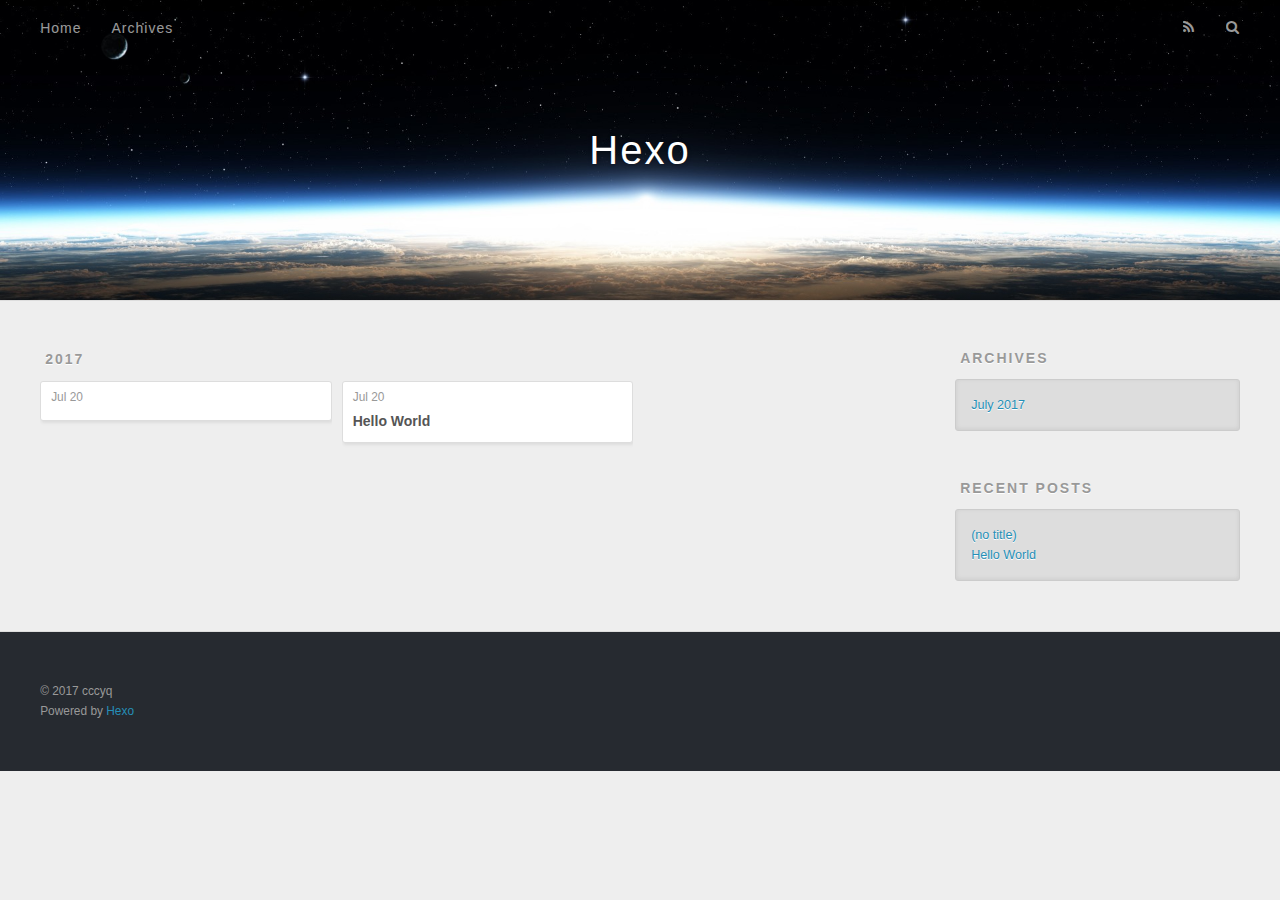
==== commit b4bd16f1: "Site updated: 2017-07-20 20:15:28" ====
--- a/archives/index.html
+++ b/archives/index.html
@@ -1,586 +1,187 @@
 <!DOCTYPE html>
-
-
-
+<html>
+<head>
+  <meta charset="utf-8">
   
-
-
-<html class="theme-next muse use-motion" lang="">
-<head>
-  <meta charset="UTF-8"/>
-<meta http-equiv="X-UA-Compatible" content="IE=edge" />
-<meta name="viewport" content="width=device-width, initial-scale=1, maximum-scale=1"/>
-
-
-
-
-
-
-
-
-
-<meta http-equiv="Cache-Control" content="no-transform" />
-<meta http-equiv="Cache-Control" content="no-siteapp" />
-
-
-
-
-
-
-
-
-
-
-
-
-
-
-
-  
-  
-  <link href="/lib/fancybox/source/jquery.fancybox.css?v=2.1.5" rel="stylesheet" type="text/css" />
-
-
-
-
-  
-  
-  
-  
-
-  
-    
-    
-  
-
-  
-
-  
-
-  
-
-  
-
-  
-    
-    
-    <link href="//fonts.googleapis.com/css?family=Lato:300,300italic,400,400italic,700,700italic&subset=latin,latin-ext" rel="stylesheet" type="text/css">
-  
-
-
-
-
-
-
-<link href="/lib/font-awesome/css/font-awesome.min.css?v=4.6.2" rel="stylesheet" type="text/css" />
-
-<link href="/css/main.css?v=5.1.1" rel="stylesheet" type="text/css" />
-
-
-  <meta name="keywords" content="Hexo, NexT" />
-
-
-
-
-
-
-
-
-  <link rel="shortcut icon" type="image/x-icon" href="/favicon.ico?v=5.1.1" />
-
-
-
-
-
-
+  <title>Archives | Hexo</title>
+  <meta name="viewport" content="width=device-width, initial-scale=1, maximum-scale=1">
+  <meta name="description" content="want a cold summer">
 <meta property="og:type" content="website">
 <meta property="og:title" content="Hexo">
 <meta property="og:url" content="http://yoursite.com/archives/index.html">
 <meta property="og:site_name" content="Hexo">
+<meta property="og:description" content="want a cold summer">
+<meta property="og:locale" content="zh-Hans">
 <meta name="twitter:card" content="summary">
 <meta name="twitter:title" content="Hexo">
-
-
-
-<script type="text/javascript" id="hexo.configurations">
-  var NexT = window.NexT || {};
-  var CONFIG = {
-    root: '/',
-    scheme: 'Muse',
-    sidebar: {"position":"left","display":"post","offset":12,"offset_float":0,"b2t":false,"scrollpercent":false,"onmobile":false},
-    fancybox: true,
-    motion: true,
-    duoshuo: {
-      userId: '0',
-      author: 'Author'
-    },
-    algolia: {
-      applicationID: '',
-      apiKey: '',
-      indexName: '',
-      hits: {"per_page":10},
-      labels: {"input_placeholder":"Search for Posts","hits_empty":"We didn't find any results for the search: ${query}","hits_stats":"${hits} results found in ${time} ms"}
-    }
-  };
-</script>
-
-
-
-  <link rel="canonical" href="http://yoursite.com/archives/"/>
-
-
-
-
-
-  <title>Archiv | Hexo</title>
+<meta name="twitter:description" content="want a cold summer">
   
-
-
-
-
-
-
-
-
-
-
-
-
-
+    <link rel="alternate" href="/atom.xml" title="Hexo" type="application/atom+xml">
+  
+  
+    <link rel="icon" href="/favicon.png">
+  
+  
+    <link href="//fonts.googleapis.com/css?family=Source+Code+Pro" rel="stylesheet" type="text/css">
+  
+  <link rel="stylesheet" href="/css/style.css">
+  
 
 </head>
 
-<body itemscope itemtype="http://schema.org/WebPage" lang="">
-
+<body>
+  <div id="container">
+    <div id="wrap">
+      <header id="header">
+  <div id="banner"></div>
+  <div id="header-outer" class="outer">
+    <div id="header-title" class="inner">
+      <h1 id="logo-wrap">
+        <a href="/" id="logo">Hexo</a>
+      </h1>
+      
+    </div>
+    <div id="header-inner" class="inner">
+      <nav id="main-nav">
+        <a id="main-nav-toggle" class="nav-icon"></a>
+        
+          <a class="main-nav-link" href="/">Home</a>
+        
+          <a class="main-nav-link" href="/archives">Archives</a>
+        
+      </nav>
+      <nav id="sub-nav">
+        
+          <a id="nav-rss-link" class="nav-icon" href="/atom.xml" title="RSS Feed"></a>
+        
+        <a id="nav-search-btn" class="nav-icon" title="Search"></a>
+      </nav>
+      <div id="search-form-wrap">
+        <form action="//google.com/search" method="get" accept-charset="UTF-8" class="search-form"><input type="search" name="q" class="search-form-input" placeholder="Search"><button type="submit" class="search-form-submit">&#xF002;</button><input type="hidden" name="sitesearch" value="http://yoursite.com"></form>
+      </div>
+    </div>
+  </div>
+</header>
+      <div class="outer">
+        <section id="main">
   
   
     
+    
+      
+      
+      <section class="archives-wrap">
+        <div class="archive-year-wrap">
+          <a href="/archives/2017" class="archive-year">2017</a>
+        </div>
+        <div class="archives">
+    
+    <article class="archive-article archive-type-post">
+  <div class="archive-article-inner">
+    <header class="archive-article-header">
+      <a href="/2017/07/20/postName/" class="archive-article-date">
+  <time datetime="2017-07-20T11:40:35.000Z" itemprop="datePublished">Jul 20</time>
+</a>
+      
+    </header>
+  </div>
+</article>
+  
+    
+    
+    <article class="archive-article archive-type-post">
+  <div class="archive-article-inner">
+    <header class="archive-article-header">
+      <a href="/2017/07/20/hello-world/" class="archive-article-date">
+  <time datetime="2017-07-20T10:09:53.000Z" itemprop="datePublished">Jul 20</time>
+</a>
+      
+  
+    <h1 itemprop="name">
+      <a class="archive-article-title" href="/2017/07/20/hello-world/">Hello World</a>
+    </h1>
   
 
-  <div class="container sidebar-position-left  page-archive  ">
-    <div class="headband"></div>
+    </header>
+  </div>
+</article>
+  
+  
+    </div></section>
+  
 
-    <header id="header" class="header" itemscope itemtype="http://schema.org/WPHeader">
-      <div class="header-inner"><div class="site-brand-wrapper">
-  <div class="site-meta ">
+</section>
+        
+          <aside id="sidebar">
+  
     
 
-    <div class="custom-logo-site-title">
-      <a href="/"  class="brand" rel="start">
-        <span class="logo-line-before"><i></i></span>
-        <span class="site-title">Hexo</span>
-        <span class="logo-line-after"><i></i></span>
-      </a>
-    </div>
-      
-        <p class="site-subtitle"></p>
-      
-  </div>
-
-  <div class="site-nav-toggle">
-    <button>
-      <span class="btn-bar"></span>
-      <span class="btn-bar"></span>
-      <span class="btn-bar"></span>
-    </button>
-  </div>
-</div>
-
-<nav class="site-nav">
   
+    
 
   
-    <ul id="menu" class="menu">
-      
-        
-        <li class="menu-item menu-item-home">
-          <a href="/" rel="section">
-            
-              <i class="menu-item-icon fa fa-fw fa-home"></i> <br />
-            
-            Startseite
-          </a>
-        </li>
-      
-        
-        <li class="menu-item menu-item-archives">
-          <a href="/archives/" rel="section">
-            
-              <i class="menu-item-icon fa fa-fw fa-archive"></i> <br />
-            
-            Archiv
-          </a>
-        </li>
-      
-        
-        <li class="menu-item menu-item-tags">
-          <a href="/tags/" rel="section">
-            
-              <i class="menu-item-icon fa fa-fw fa-tags"></i> <br />
-            
-            Tags
-          </a>
-        </li>
-      
-
-      
-    </ul>
+    
   
-
-  
-</nav>
-
-
-
- </div>
-    </header>
-
-    <main id="main" class="main">
-      <div class="main-inner">
-        <div class="content-wrap">
-          <div id="content" class="content">
-            
-
-  <section id="posts" class="posts-collapse">
-    <span class="archive-move-on"></span>
-
-    <span class="archive-page-counter">
-      
-      
-      
-        
-      
-      Öhm..! Insgesamt 2 Artikel. Bleib dran.
-    </span>
-
     
-
-      
-      
-      
-
-      
-        
-        <div class="collection-title">
-          <h2 class="archive-year motion-element" id="archive-year-2017">2017</h2>
-        </div>
-      
-      
-
-      
-
-  <article class="post post-type-normal" itemscope itemtype="http://schema.org/Article">
-    <header class="post-header">
-
-      <h2 class="post-title">
-        
-            <a class="post-title-link" href="/2017/07/20/postName/" itemprop="url">
-              
-                <span itemprop="name">Unbenannt</span>
-              
-            </a>
-        
-      </h2>
-
-      <div class="post-meta">
-        <time class="post-time" itemprop="dateCreated"
-              datetime="2017-07-20T19:40:35+08:00"
-              content="2017-07-20" >
-          07-20
-        </time>
-      </div>
-
-    </header>
-  </article>
-
-
-
-    
-
-      
-      
-      
-
-      
-      
-
-      
-
-  <article class="post post-type-normal" itemscope itemtype="http://schema.org/Article">
-    <header class="post-header">
-
-      <h2 class="post-title">
-        
-            <a class="post-title-link" href="/2017/07/20/hello-world/" itemprop="url">
-              
-                <span itemprop="name">Hello World</span>
-              
-            </a>
-        
-      </h2>
-
-      <div class="post-meta">
-        <time class="post-time" itemprop="dateCreated"
-              datetime="2017-07-20T18:09:53+08:00"
-              content="2017-07-20" >
-          07-20
-        </time>
-      </div>
-
-    </header>
-  </article>
-
-
-
-    
-
-  </section>
-
-  
-
-
-
-          </div>
-          
-
-
-          
-
-        </div>
-        
-          
-  
-  <div class="sidebar-toggle">
-    <div class="sidebar-toggle-line-wrap">
-      <span class="sidebar-toggle-line sidebar-toggle-line-first"></span>
-      <span class="sidebar-toggle-line sidebar-toggle-line-middle"></span>
-      <span class="sidebar-toggle-line sidebar-toggle-line-last"></span>
+  <div class="widget-wrap">
+    <h3 class="widget-title">Archives</h3>
+    <div class="widget">
+      <ul class="archive-list"><li class="archive-list-item"><a class="archive-list-link" href="/archives/2017/07/">July 2017</a></li></ul>
     </div>
   </div>
 
-  <aside id="sidebar" class="sidebar">
+
+  
     
-    <div class="sidebar-inner">
-
-      
-
-      
-
-      <section class="site-overview sidebar-panel sidebar-panel-active">
-        <div class="site-author motion-element" itemprop="author" itemscope itemtype="http://schema.org/Person">
-          <img class="site-author-image" itemprop="image"
-               src="/images/avatar.gif"
-               alt="John Doe" />
-          <p class="site-author-name" itemprop="name">John Doe</p>
-           
-              <p class="site-description motion-element" itemprop="description"></p>
-          
-        </div>
-        <nav class="site-state motion-element">
-
-          
-            <div class="site-state-item site-state-posts">
-              <a href="/archives/">
-                <span class="site-state-item-count">2</span>
-                <span class="site-state-item-name">Artikel</span>
-              </a>
-            </div>
-          
-
-          
-
-          
-
-        </nav>
-
+  <div class="widget-wrap">
+    <h3 class="widget-title">Recent Posts</h3>
+    <div class="widget">
+      <ul>
         
-
-        <div class="links-of-author motion-element">
-          
-        </div>
-
+          <li>
+            <a href="/2017/07/20/postName/">(no title)</a>
+          </li>
         
+          <li>
+            <a href="/2017/07/20/hello-world/">Hello World</a>
+          </li>
         
-
-        
-        
-
-        
-
-
-      </section>
-
-      
-
-      
-
+      </ul>
     </div>
-  </aside>
-
-
-        
-      </div>
-    </main>
-
-    <footer id="footer" class="footer">
-      <div class="footer-inner">
-        <div class="copyright" >
-  
-  &copy; 
-  <span itemprop="copyrightYear">2017</span>
-  <span class="with-love">
-    <i class="fa fa-heart"></i>
-  </span>
-  <span class="author" itemprop="copyrightHolder">John Doe</span>
-</div>
-
-
-<div class="powered-by">
-  Erstellt mit  <a class="theme-link" href="https://hexo.io">Hexo</a>
-</div>
-
-<div class="theme-info">
-  Theme -
-  <a class="theme-link" href="https://github.com/iissnan/hexo-theme-next">
-    NexT.Muse
-  </a>
-</div>
-
-
-        
-
-        
-      </div>
-    </footer>
-
-    
-      <div class="back-to-top">
-        <i class="fa fa-arrow-up"></i>
-        
-      </div>
-    
-
   </div>
 
   
+</aside>
+        
+      </div>
+      <footer id="footer">
+  
+  <div class="outer">
+    <div id="footer-info" class="inner">
+      &copy; 2017 cccyq<br>
+      Powered by <a href="http://hexo.io/" target="_blank">Hexo</a>
+    </div>
+  </div>
+</footer>
+    </div>
+    <nav id="mobile-nav">
+  
+    <a href="/" class="mobile-nav-link">Home</a>
+  
+    <a href="/archives" class="mobile-nav-link">Archives</a>
+  
+</nav>
+    
 
-<script type="text/javascript">
-  if (Object.prototype.toString.call(window.Promise) !== '[object Function]') {
-    window.Promise = null;
-  }
-</script>
+<script src="//ajax.googleapis.com/ajax/libs/jquery/2.0.3/jquery.min.js"></script>
 
 
+  <link rel="stylesheet" href="/fancybox/jquery.fancybox.css">
+  <script src="/fancybox/jquery.fancybox.pack.js"></script>
 
 
+<script src="/js/script.js"></script>
 
-
-
-
-
-  
-
-
-
-
-
-
-
-
-
-
-
-
-  
-  <script type="text/javascript" src="/lib/jquery/index.js?v=2.1.3"></script>
-
-  
-  <script type="text/javascript" src="/lib/fastclick/lib/fastclick.min.js?v=1.0.6"></script>
-
-  
-  <script type="text/javascript" src="/lib/jquery_lazyload/jquery.lazyload.js?v=1.9.7"></script>
-
-  
-  <script type="text/javascript" src="/lib/velocity/velocity.min.js?v=1.2.1"></script>
-
-  
-  <script type="text/javascript" src="/lib/velocity/velocity.ui.min.js?v=1.2.1"></script>
-
-  
-  <script type="text/javascript" src="/lib/fancybox/source/jquery.fancybox.pack.js?v=2.1.5"></script>
-
-
-  
-
-
-  <script type="text/javascript" src="/js/src/utils.js?v=5.1.1"></script>
-
-  <script type="text/javascript" src="/js/src/motion.js?v=5.1.1"></script>
-
-
-
-  
-  
-
-  
-  
-    <script type="text/javascript" id="motion.page.archive">
-      $('.archive-year').velocity('transition.slideLeftIn');
-    </script>
-  
-
-
-  
-
-
-  <script type="text/javascript" src="/js/src/bootstrap.js?v=5.1.1"></script>
-
-
-
-  
-
-
-  
-
-
-
-
-	
-
-
-
-
-
-  
-
-
-
-
-
-  
-
-
-
-
-
-
-  
-
-
-
-
-
-  
-
-  
-
-  
-
-  
-
-  
-
-  
-
+  </div>
 </body>
-</html>
+</html>--- a/css/style.css
+++ b/css/style.css
@@ -0,0 +1,1374 @@
+body {
+  width: 100%;
+}
+body:before,
+body:after {
+  content: "";
+  display: table;
+}
+body:after {
+  clear: both;
+}
+html,
+body,
+div,
+span,
+applet,
+object,
+iframe,
+h1,
+h2,
+h3,
+h4,
+h5,
+h6,
+p,
+blockquote,
+pre,
+a,
+abbr,
+acronym,
+address,
+big,
+cite,
+code,
+del,
+dfn,
+em,
+img,
+ins,
+kbd,
+q,
+s,
+samp,
+small,
+strike,
+strong,
+sub,
+sup,
+tt,
+var,
+dl,
+dt,
+dd,
+ol,
+ul,
+li,
+fieldset,
+form,
+label,
+legend,
+table,
+caption,
+tbody,
+tfoot,
+thead,
+tr,
+th,
+td {
+  margin: 0;
+  padding: 0;
+  border: 0;
+  outline: 0;
+  font-weight: inherit;
+  font-style: inherit;
+  font-family: inherit;
+  font-size: 100%;
+  vertical-align: baseline;
+}
+body {
+  line-height: 1;
+  color: #000;
+  background: #fff;
+}
+ol,
+ul {
+  list-style: none;
+}
+table {
+  border-collapse: separate;
+  border-spacing: 0;
+  vertical-align: middle;
+}
+caption,
+th,
+td {
+  text-align: left;
+  font-weight: normal;
+  vertical-align: middle;
+}
+a img {
+  border: none;
+}
+input,
+button {
+  margin: 0;
+  padding: 0;
+}
+input::-moz-focus-inner,
+button::-moz-focus-inner {
+  border: 0;
+  padding: 0;
+}
+@font-face {
+  font-family: FontAwesome;
+  font-style: normal;
+  font-weight: normal;
+  src: url("fonts/fontawesome-webfont.eot?v=#4.0.3");
+  src: url("fonts/fontawesome-webfont.eot?#iefix&v=#4.0.3") format("embedded-opentype"), url("fonts/fontawesome-webfont.woff?v=#4.0.3") format("woff"), url("fonts/fontawesome-webfont.ttf?v=#4.0.3") format("truetype"), url("fonts/fontawesome-webfont.svg#fontawesomeregular?v=#4.0.3") format("svg");
+}
+html,
+body,
+#container {
+  height: 100%;
+}
+body {
+  background: #eee;
+  font: 14px "Helvetica Neue", Helvetica, Arial, sans-serif;
+  -webkit-text-size-adjust: 100%;
+}
+.outer {
+  max-width: 1220px;
+  margin: 0 auto;
+  padding: 0 20px;
+}
+.outer:before,
+.outer:after {
+  content: "";
+  display: table;
+}
+.outer:after {
+  clear: both;
+}
+.inner {
+  display: inline;
+  float: left;
+  width: 98.33333333333333%;
+  margin: 0 0.833333333333333%;
+}
+.left,
+.alignleft {
+  float: left;
+}
+.right,
+.alignright {
+  float: right;
+}
+.clear {
+  clear: both;
+}
+#container {
+  position: relative;
+}
+.mobile-nav-on {
+  overflow: hidden;
+}
+#wrap {
+  height: 100%;
+  width: 100%;
+  position: absolute;
+  top: 0;
+  left: 0;
+  -webkit-transition: 0.2s ease-out;
+  -moz-transition: 0.2s ease-out;
+  -ms-transition: 0.2s ease-out;
+  transition: 0.2s ease-out;
+  z-index: 1;
+  background: #eee;
+}
+.mobile-nav-on #wrap {
+  left: 280px;
+}
+@media screen and (min-width: 768px) {
+  #main {
+    display: inline;
+    float: left;
+    width: 73.33333333333333%;
+    margin: 0 0.833333333333333%;
+  }
+}
+.article-date,
+.article-category-link,
+.archive-year,
+.widget-title {
+  text-decoration: none;
+  text-transform: uppercase;
+  letter-spacing: 2px;
+  color: #999;
+  margin-bottom: 1em;
+  margin-left: 5px;
+  line-height: 1em;
+  text-shadow: 0 1px #fff;
+  font-weight: bold;
+}
+.article-inner,
+.archive-article-inner {
+  background: #fff;
+  -webkit-box-shadow: 1px 2px 3px #ddd;
+  box-shadow: 1px 2px 3px #ddd;
+  border: 1px solid #ddd;
+  border-radius: 3px;
+}
+.article-entry h1,
+.widget h1 {
+  font-size: 2em;
+}
+.article-entry h2,
+.widget h2 {
+  font-size: 1.5em;
+}
+.article-entry h3,
+.widget h3 {
+  font-size: 1.3em;
+}
+.article-entry h4,
+.widget h4 {
+  font-size: 1.2em;
+}
+.article-entry h5,
+.widget h5 {
+  font-size: 1em;
+}
+.article-entry h6,
+.widget h6 {
+  font-size: 1em;
+  color: #999;
+}
+.article-entry hr,
+.widget hr {
+  border: 1px dashed #ddd;
+}
+.article-entry strong,
+.widget strong {
+  font-weight: bold;
+}
+.article-entry em,
+.widget em,
+.article-entry cite,
+.widget cite {
+  font-style: italic;
+}
+.article-entry sup,
+.widget sup,
+.article-entry sub,
+.widget sub {
+  font-size: 0.75em;
+  line-height: 0;
+  position: relative;
+  vertical-align: baseline;
+}
+.article-entry sup,
+.widget sup {
+  top: -0.5em;
+}
+.article-entry sub,
+.widget sub {
+  bottom: -0.2em;
+}
+.article-entry small,
+.widget small {
+  font-size: 0.85em;
+}
+.article-entry acronym,
+.widget acronym,
+.article-entry abbr,
+.widget abbr {
+  border-bottom: 1px dotted;
+}
+.article-entry ul,
+.widget ul,
+.article-entry ol,
+.widget ol,
+.article-entry dl,
+.widget dl {
+  margin: 0 20px;
+  line-height: 1.6em;
+}
+.article-entry ul ul,
+.widget ul ul,
+.article-entry ol ul,
+.widget ol ul,
+.article-entry ul ol,
+.widget ul ol,
+.article-entry ol ol,
+.widget ol ol {
+  margin-top: 0;
+  margin-bottom: 0;
+}
+.article-entry ul,
+.widget ul {
+  list-style: disc;
+}
+.article-entry ol,
+.widget ol {
+  list-style: decimal;
+}
+.article-entry dt,
+.widget dt {
+  font-weight: bold;
+}
+#header {
+  height: 300px;
+  position: relative;
+  border-bottom: 1px solid #ddd;
+}
+#header:before,
+#header:after {
+  content: "";
+  position: absolute;
+  left: 0;
+  right: 0;
+  height: 40px;
+}
+#header:before {
+  top: 0;
+  background: -webkit-linear-gradient(rgba(0,0,0,0.2), transparent);
+  background: -moz-linear-gradient(rgba(0,0,0,0.2), transparent);
+  background: -ms-linear-gradient(rgba(0,0,0,0.2), transparent);
+  background: linear-gradient(rgba(0,0,0,0.2), transparent);
+}
+#header:after {
+  bottom: 0;
+  background: -webkit-linear-gradient(transparent, rgba(0,0,0,0.2));
+  background: -moz-linear-gradient(transparent, rgba(0,0,0,0.2));
+  background: -ms-linear-gradient(transparent, rgba(0,0,0,0.2));
+  background: linear-gradient(transparent, rgba(0,0,0,0.2));
+}
+#header-outer {
+  height: 100%;
+  position: relative;
+}
+#header-inner {
+  position: relative;
+  overflow: hidden;
+}
+#banner {
+  position: absolute;
+  top: 0;
+  left: 0;
+  width: 100%;
+  height: 100%;
+  background: url("images/banner.jpg") center #000;
+  -webkit-background-size: cover;
+  -moz-background-size: cover;
+  background-size: cover;
+  z-index: -1;
+}
+#header-title {
+  text-align: center;
+  height: 40px;
+  position: absolute;
+  top: 50%;
+  left: 0;
+  margin-top: -20px;
+}
+#logo,
+#subtitle {
+  text-decoration: none;
+  color: #fff;
+  font-weight: 300;
+  text-shadow: 0 1px 4px rgba(0,0,0,0.3);
+}
+#logo {
+  font-size: 40px;
+  line-height: 40px;
+  letter-spacing: 2px;
+}
+#subtitle {
+  font-size: 16px;
+  line-height: 16px;
+  letter-spacing: 1px;
+}
+#subtitle-wrap {
+  margin-top: 16px;
+}
+#main-nav {
+  float: left;
+  margin-left: -15px;
+}
+.nav-icon,
+.main-nav-link {
+  float: left;
+  color: #fff;
+  opacity: 0.6;
+  text-decoration: none;
+  text-shadow: 0 1px rgba(0,0,0,0.2);
+  -webkit-transition: opacity 0.2s;
+  -moz-transition: opacity 0.2s;
+  -ms-transition: opacity 0.2s;
+  transition: opacity 0.2s;
+  display: block;
+  padding: 20px 15px;
+}
+.nav-icon:hover,
+.main-nav-link:hover {
+  opacity: 1;
+}
+.nav-icon {
+  font-family: FontAwesome;
+  text-align: center;
+  font-size: 14px;
+  width: 14px;
+  height: 14px;
+  padding: 20px 15px;
+  position: relative;
+  cursor: pointer;
+}
+.main-nav-link {
+  font-weight: 300;
+  letter-spacing: 1px;
+}
+@media screen and (max-width: 479px) {
+  .main-nav-link {
+    display: none;
+  }
+}
+#main-nav-toggle {
+  display: none;
+}
+#main-nav-toggle:before {
+  content: "\f0c9";
+}
+@media screen and (max-width: 479px) {
+  #main-nav-toggle {
+    display: block;
+  }
+}
+#sub-nav {
+  float: right;
+  margin-right: -15px;
+}
+#nav-rss-link:before {
+  content: "\f09e";
+}
+#nav-search-btn:before {
+  content: "\f002";
+}
+#search-form-wrap {
+  position: absolute;
+  top: 15px;
+  width: 150px;
+  height: 30px;
+  right: -150px;
+  opacity: 0;
+  -webkit-transition: 0.2s ease-out;
+  -moz-transition: 0.2s ease-out;
+  -ms-transition: 0.2s ease-out;
+  transition: 0.2s ease-out;
+}
+#search-form-wrap.on {
+  opacity: 1;
+  right: 0;
+}
+@media screen and (max-width: 479px) {
+  #search-form-wrap {
+    width: 100%;
+    right: -100%;
+  }
+}
+.search-form {
+  position: absolute;
+  top: 0;
+  left: 0;
+  right: 0;
+  background: #fff;
+  padding: 5px 15px;
+  border-radius: 15px;
+  -webkit-box-shadow: 0 0 10px rgba(0,0,0,0.3);
+  box-shadow: 0 0 10px rgba(0,0,0,0.3);
+}
+.search-form-input {
+  border: none;
+  background: none;
+  color: #555;
+  width: 100%;
+  font: 13px "Helvetica Neue", Helvetica, Arial, sans-serif;
+  outline: none;
+}
+.search-form-input::-webkit-search-results-decoration,
+.search-form-input::-webkit-search-cancel-button {
+  -webkit-appearance: none;
+}
+.search-form-submit {
+  position: absolute;
+  top: 50%;
+  right: 10px;
+  margin-top: -7px;
+  font: 13px FontAwesome;
+  border: none;
+  background: none;
+  color: #bbb;
+  cursor: pointer;
+}
+.search-form-submit:hover,
+.search-form-submit:focus {
+  color: #777;
+}
+.article {
+  margin: 50px 0;
+}
+.article-inner {
+  overflow: hidden;
+}
+.article-meta:before,
+.article-meta:after {
+  content: "";
+  display: table;
+}
+.article-meta:after {
+  clear: both;
+}
+.article-date {
+  float: left;
+}
+.article-category {
+  float: left;
+  line-height: 1em;
+  color: #ccc;
+  text-shadow: 0 1px #fff;
+  margin-left: 8px;
+}
+.article-category:before {
+  content: "\2022";
+}
+.article-category-link {
+  margin: 0 12px 1em;
+}
+.article-header {
+  padding: 20px 20px 0;
+}
+.article-title {
+  text-decoration: none;
+  font-size: 2em;
+  font-weight: bold;
+  color: #555;
+  line-height: 1.1em;
+  -webkit-transition: color 0.2s;
+  -moz-transition: color 0.2s;
+  -ms-transition: color 0.2s;
+  transition: color 0.2s;
+}
+a.article-title:hover {
+  color: #258fb8;
+}
+.article-entry {
+  color: #555;
+  padding: 0 20px;
+}
+.article-entry:before,
+.article-entry:after {
+  content: "";
+  display: table;
+}
+.article-entry:after {
+  clear: both;
+}
+.article-entry p,
+.article-entry table {
+  line-height: 1.6em;
+  margin: 1.6em 0;
+}
+.article-entry h1,
+.article-entry h2,
+.article-entry h3,
+.article-entry h4,
+.article-entry h5,
+.article-entry h6 {
+  font-weight: bold;
+}
+.article-entry h1,
+.article-entry h2,
+.article-entry h3,
+.article-entry h4,
+.article-entry h5,
+.article-entry h6 {
+  line-height: 1.1em;
+  margin: 1.1em 0;
+}
+.article-entry a {
+  color: #258fb8;
+  text-decoration: none;
+}
+.article-entry a:hover {
+  text-decoration: underline;
+}
+.article-entry ul,
+.article-entry ol,
+.article-entry dl {
+  margin-top: 1.6em;
+  margin-bottom: 1.6em;
+}
+.article-entry img,
+.article-entry video {
+  max-width: 100%;
+  height: auto;
+  display: block;
+  margin: auto;
+}
+.article-entry iframe {
+  border: none;
+}
+.article-entry table {
+  width: 100%;
+  border-collapse: collapse;
+  border-spacing: 0;
+}
+.article-entry th {
+  font-weight: bold;
+  border-bottom: 3px solid #ddd;
+  padding-bottom: 0.5em;
+}
+.article-entry td {
+  border-bottom: 1px solid #ddd;
+  padding: 10px 0;
+}
+.article-entry blockquote {
+  font-family: Georgia, "Times New Roman", serif;
+  font-size: 1.4em;
+  margin: 1.6em 20px;
+  text-align: center;
+}
+.article-entry blockquote footer {
+  font-size: 14px;
+  margin: 1.6em 0;
+  font-family: "Helvetica Neue", Helvetica, Arial, sans-serif;
+}
+.article-entry blockquote footer cite:before {
+  content: "—";
+  padding: 0 0.5em;
+}
+.article-entry .pullquote {
+  text-align: left;
+  width: 45%;
+  margin: 0;
+}
+.article-entry .pullquote.left {
+  margin-left: 0.5em;
+  margin-right: 1em;
+}
+.article-entry .pullquote.right {
+  margin-right: 0.5em;
+  margin-left: 1em;
+}
+.article-entry .caption {
+  color: #999;
+  display: block;
+  font-size: 0.9em;
+  margin-top: 0.5em;
+  position: relative;
+  text-align: center;
+}
+.article-entry .video-container {
+  position: relative;
+  padding-top: 56.25%;
+  height: 0;
+  overflow: hidden;
+}
+.article-entry .video-container iframe,
+.article-entry .video-container object,
+.article-entry .video-container embed {
+  position: absolute;
+  top: 0;
+  left: 0;
+  width: 100%;
+  height: 100%;
+  margin-top: 0;
+}
+.article-more-link a {
+  display: inline-block;
+  line-height: 1em;
+  padding: 6px 15px;
+  border-radius: 15px;
+  background: #eee;
+  color: #999;
+  text-shadow: 0 1px #fff;
+  text-decoration: none;
+}
+.article-more-link a:hover {
+  background: #258fb8;
+  color: #fff;
+  text-decoration: none;
+  text-shadow: 0 1px #1e7293;
+}
+.article-footer {
+  font-size: 0.85em;
+  line-height: 1.6em;
+  border-top: 1px solid #ddd;
+  padding-top: 1.6em;
+  margin: 0 20px 20px;
+}
+.article-footer:before,
+.article-footer:after {
+  content: "";
+  display: table;
+}
+.article-footer:after {
+  clear: both;
+}
+.article-footer a {
+  color: #999;
+  text-decoration: none;
+}
+.article-footer a:hover {
+  color: #555;
+}
+.article-tag-list-item {
+  float: left;
+  margin-right: 10px;
+}
+.article-tag-list-link:before {
+  content: "#";
+}
+.article-comment-link {
+  float: right;
+}
+.article-comment-link:before {
+  content: "\f075";
+  font-family: FontAwesome;
+  padding-right: 8px;
+}
+.article-share-link {
+  cursor: pointer;
+  float: right;
+  margin-left: 20px;
+}
+.article-share-link:before {
+  content: "\f064";
+  font-family: FontAwesome;
+  padding-right: 6px;
+}
+#article-nav {
+  position: relative;
+}
+#article-nav:before,
+#article-nav:after {
+  content: "";
+  display: table;
+}
+#article-nav:after {
+  clear: both;
+}
+@media screen and (min-width: 768px) {
+  #article-nav {
+    margin: 50px 0;
+  }
+  #article-nav:before {
+    width: 8px;
+    height: 8px;
+    position: absolute;
+    top: 50%;
+    left: 50%;
+    margin-top: -4px;
+    margin-left: -4px;
+    content: "";
+    border-radius: 50%;
+    background: #ddd;
+    -webkit-box-shadow: 0 1px 2px #fff;
+    box-shadow: 0 1px 2px #fff;
+  }
+}
+.article-nav-link-wrap {
+  text-decoration: none;
+  text-shadow: 0 1px #fff;
+  color: #999;
+  -webkit-box-sizing: border-box;
+  -moz-box-sizing: border-box;
+  box-sizing: border-box;
+  margin-top: 50px;
+  text-align: center;
+  display: block;
+}
+.article-nav-link-wrap:hover {
+  color: #555;
+}
+@media screen and (min-width: 768px) {
+  .article-nav-link-wrap {
+    width: 50%;
+    margin-top: 0;
+  }
+}
+@media screen and (min-width: 768px) {
+  #article-nav-newer {
+    float: left;
+    text-align: right;
+    padding-right: 20px;
+  }
+}
+@media screen and (min-width: 768px) {
+  #article-nav-older {
+    float: right;
+    text-align: left;
+    padding-left: 20px;
+  }
+}
+.article-nav-caption {
+  text-transform: uppercase;
+  letter-spacing: 2px;
+  color: #ddd;
+  line-height: 1em;
+  font-weight: bold;
+}
+#article-nav-newer .article-nav-caption {
+  margin-right: -2px;
+}
+.article-nav-title {
+  font-size: 0.85em;
+  line-height: 1.6em;
+  margin-top: 0.5em;
+}
+.article-share-box {
+  position: absolute;
+  display: none;
+  background: #fff;
+  -webkit-box-shadow: 1px 2px 10px rgba(0,0,0,0.2);
+  box-shadow: 1px 2px 10px rgba(0,0,0,0.2);
+  border-radius: 3px;
+  margin-left: -145px;
+  overflow: hidden;
+  z-index: 1;
+}
+.article-share-box.on {
+  display: block;
+}
+.article-share-input {
+  width: 100%;
+  background: none;
+  -webkit-box-sizing: border-box;
+  -moz-box-sizing: border-box;
+  box-sizing: border-box;
+  font: 14px "Helvetica Neue", Helvetica, Arial, sans-serif;
+  padding: 0 15px;
+  color: #555;
+  outline: none;
+  border: 1px solid #ddd;
+  border-radius: 3px 3px 0 0;
+  height: 36px;
+  line-height: 36px;
+}
+.article-share-links {
+  background: #eee;
+}
+.article-share-links:before,
+.article-share-links:after {
+  content: "";
+  display: table;
+}
+.article-share-links:after {
+  clear: both;
+}
+.article-share-twitter,
+.article-share-facebook,
+.article-share-pinterest,
+.article-share-google {
+  width: 50px;
+  height: 36px;
+  display: block;
+  float: left;
+  position: relative;
+  color: #999;
+  text-shadow: 0 1px #fff;
+}
+.article-share-twitter:before,
+.article-share-facebook:before,
+.article-share-pinterest:before,
+.article-share-google:before {
+  font-size: 20px;
+  font-family: FontAwesome;
+  width: 20px;
+  height: 20px;
+  position: absolute;
+  top: 50%;
+  left: 50%;
+  margin-top: -10px;
+  margin-left: -10px;
+  text-align: center;
+}
+.article-share-twitter:hover,
+.article-share-facebook:hover,
+.article-share-pinterest:hover,
+.article-share-google:hover {
+  color: #fff;
+}
+.article-share-twitter:before {
+  content: "\f099";
+}
+.article-share-twitter:hover {
+  background: #00aced;
+  text-shadow: 0 1px #008abe;
+}
+.article-share-facebook:before {
+  content: "\f09a";
+}
+.article-share-facebook:hover {
+  background: #3b5998;
+  text-shadow: 0 1px #2f477a;
+}
+.article-share-pinterest:before {
+  content: "\f0d2";
+}
+.article-share-pinterest:hover {
+  background: #cb2027;
+  text-shadow: 0 1px #a21a1f;
+}
+.article-share-google:before {
+  content: "\f0d5";
+}
+.article-share-google:hover {
+  background: #dd4b39;
+  text-shadow: 0 1px #be3221;
+}
+.article-gallery {
+  background: #000;
+  position: relative;
+}
+.article-gallery-photos {
+  position: relative;
+  overflow: hidden;
+}
+.article-gallery-img {
+  display: none;
+  max-width: 100%;
+}
+.article-gallery-img:first-child {
+  display: block;
+}
+.article-gallery-img.loaded {
+  position: absolute;
+  display: block;
+}
+.article-gallery-img img {
+  display: block;
+  max-width: 100%;
+  margin: 0 auto;
+}
+#comments {
+  background: #fff;
+  -webkit-box-shadow: 1px 2px 3px #ddd;
+  box-shadow: 1px 2px 3px #ddd;
+  padding: 20px;
+  border: 1px solid #ddd;
+  border-radius: 3px;
+  margin: 50px 0;
+}
+#comments a {
+  color: #258fb8;
+}
+.archives-wrap {
+  margin: 50px 0;
+}
+.archives:before,
+.archives:after {
+  content: "";
+  display: table;
+}
+.archives:after {
+  clear: both;
+}
+.archive-year-wrap {
+  margin-bottom: 1em;
+}
+.archives {
+  -webkit-column-gap: 10px;
+  -moz-column-gap: 10px;
+  column-gap: 10px;
+}
+@media screen and (min-width: 480px) and (max-width: 767px) {
+  .archives {
+    -webkit-column-count: 2;
+    -moz-column-count: 2;
+    column-count: 2;
+  }
+}
+@media screen and (min-width: 768px) {
+  .archives {
+    -webkit-column-count: 3;
+    -moz-column-count: 3;
+    column-count: 3;
+  }
+}
+.archive-article {
+  -webkit-column-break-inside: avoid;
+  page-break-inside: avoid;
+  overflow: hidden;
+  break-inside: avoid-column;
+}
+.archive-article-inner {
+  padding: 10px;
+  margin-bottom: 15px;
+}
+.archive-article-title {
+  text-decoration: none;
+  font-weight: bold;
+  color: #555;
+  -webkit-transition: color 0.2s;
+  -moz-transition: color 0.2s;
+  -ms-transition: color 0.2s;
+  transition: color 0.2s;
+  line-height: 1.6em;
+}
+.archive-article-title:hover {
+  color: #258fb8;
+}
+.archive-article-footer {
+  margin-top: 1em;
+}
+.archive-article-date {
+  color: #999;
+  text-decoration: none;
+  font-size: 0.85em;
+  line-height: 1em;
+  margin-bottom: 0.5em;
+  display: block;
+}
+#page-nav {
+  margin: 50px auto;
+  background: #fff;
+  -webkit-box-shadow: 1px 2px 3px #ddd;
+  box-shadow: 1px 2px 3px #ddd;
+  border: 1px solid #ddd;
+  border-radius: 3px;
+  text-align: center;
+  color: #999;
+  overflow: hidden;
+}
+#page-nav:before,
+#page-nav:after {
+  content: "";
+  display: table;
+}
+#page-nav:after {
+  clear: both;
+}
+#page-nav a,
+#page-nav span {
+  padding: 10px 20px;
+  line-height: 1;
+  height: 2ex;
+}
+#page-nav a {
+  color: #999;
+  text-decoration: none;
+}
+#page-nav a:hover {
+  background: #999;
+  color: #fff;
+}
+#page-nav .prev {
+  float: left;
+}
+#page-nav .next {
+  float: right;
+}
+#page-nav .page-number {
+  display: inline-block;
+}
+@media screen and (max-width: 479px) {
+  #page-nav .page-number {
+    display: none;
+  }
+}
+#page-nav .current {
+  color: #555;
+  font-weight: bold;
+}
+#page-nav .space {
+  color: #ddd;
+}
+#footer {
+  background: #262a30;
+  padding: 50px 0;
+  border-top: 1px solid #ddd;
+  color: #999;
+}
+#footer a {
+  color: #258fb8;
+  text-decoration: none;
+}
+#footer a:hover {
+  text-decoration: underline;
+}
+#footer-info {
+  line-height: 1.6em;
+  font-size: 0.85em;
+}
+.article-entry pre,
+.article-entry .highlight {
+  background: #2d2d2d;
+  margin: 0 -20px;
+  padding: 15px 20px;
+  border-style: solid;
+  border-color: #ddd;
+  border-width: 1px 0;
+  overflow: auto;
+  color: #ccc;
+  line-height: 22.400000000000002px;
+}
+.article-entry .highlight .gutter pre,
+.article-entry .gist .gist-file .gist-data .line-numbers {
+  color: #666;
+  font-size: 0.85em;
+}
+.article-entry pre,
+.article-entry code {
+  font-family: "Source Code Pro", Consolas, Monaco, Menlo, Consolas, monospace;
+}
+.article-entry code {
+  background: #eee;
+  text-shadow: 0 1px #fff;
+  padding: 0 0.3em;
+}
+.article-entry pre code {
+  background: none;
+  text-shadow: none;
+  padding: 0;
+}
+.article-entry .highlight pre {
+  border: none;
+  margin: 0;
+  padding: 0;
+}
+.article-entry .highlight table {
+  margin: 0;
+  width: auto;
+}
+.article-entry .highlight td {
+  border: none;
+  padding: 0;
+}
+.article-entry .highlight figcaption {
+  font-size: 0.85em;
+  color: #999;
+  line-height: 1em;
+  margin-bottom: 1em;
+}
+.article-entry .highlight figcaption:before,
+.article-entry .highlight figcaption:after {
+  content: "";
+  display: table;
+}
+.article-entry .highlight figcaption:after {
+  clear: both;
+}
+.article-entry .highlight figcaption a {
+  float: right;
+}
+.article-entry .highlight .gutter pre {
+  text-align: right;
+  padding-right: 20px;
+}
+.article-entry .highlight .line {
+  height: 22.400000000000002px;
+}
+.article-entry .highlight .line.marked {
+  background: #515151;
+}
+.article-entry .gist {
+  margin: 0 -20px;
+  border-style: solid;
+  border-color: #ddd;
+  border-width: 1px 0;
+  background: #2d2d2d;
+  padding: 15px 20px 15px 0;
+}
+.article-entry .gist .gist-file {
+  border: none;
+  font-family: "Source Code Pro", Consolas, Monaco, Menlo, Consolas, monospace;
+  margin: 0;
+}
+.article-entry .gist .gist-file .gist-data {
+  background: none;
+  border: none;
+}
+.article-entry .gist .gist-file .gist-data .line-numbers {
+  background: none;
+  border: none;
+  padding: 0 20px 0 0;
+}
+.article-entry .gist .gist-file .gist-data .line-data {
+  padding: 0 !important;
+}
+.article-entry .gist .gist-file .highlight {
+  margin: 0;
+  padding: 0;
+  border: none;
+}
+.article-entry .gist .gist-file .gist-meta {
+  background: #2d2d2d;
+  color: #999;
+  font: 0.85em "Helvetica Neue", Helvetica, Arial, sans-serif;
+  text-shadow: 0 0;
+  padding: 0;
+  margin-top: 1em;
+  margin-left: 20px;
+}
+.article-entry .gist .gist-file .gist-meta a {
+  color: #258fb8;
+  font-weight: normal;
+}
+.article-entry .gist .gist-file .gist-meta a:hover {
+  text-decoration: underline;
+}
+pre .comment,
+pre .title {
+  color: #999;
+}
+pre .variable,
+pre .attribute,
+pre .tag,
+pre .regexp,
+pre .ruby .constant,
+pre .xml .tag .title,
+pre .xml .pi,
+pre .xml .doctype,
+pre .html .doctype,
+pre .css .id,
+pre .css .class,
+pre .css .pseudo {
+  color: #f2777a;
+}
+pre .number,
+pre .preprocessor,
+pre .built_in,
+pre .literal,
+pre .params,
+pre .constant {
+  color: #f99157;
+}
+pre .class,
+pre .ruby .class .title,
+pre .css .rules .attribute {
+  color: #9c9;
+}
+pre .string,
+pre .value,
+pre .inheritance,
+pre .header,
+pre .ruby .symbol,
+pre .xml .cdata {
+  color: #9c9;
+}
+pre .css .hexcolor {
+  color: #6cc;
+}
+pre .function,
+pre .python .decorator,
+pre .python .title,
+pre .ruby .function .title,
+pre .ruby .title .keyword,
+pre .perl .sub,
+pre .javascript .title,
+pre .coffeescript .title {
+  color: #69c;
+}
+pre .keyword,
+pre .javascript .function {
+  color: #c9c;
+}
+@media screen and (max-width: 479px) {
+  #mobile-nav {
+    position: absolute;
+    top: 0;
+    left: 0;
+    width: 280px;
+    height: 100%;
+    background: #191919;
+    border-right: 1px solid #fff;
+  }
+}
+@media screen and (max-width: 479px) {
+  .mobile-nav-link {
+    display: block;
+    color: #999;
+    text-decoration: none;
+    padding: 15px 20px;
+    font-weight: bold;
+  }
+  .mobile-nav-link:hover {
+    color: #fff;
+  }
+}
+@media screen and (min-width: 768px) {
+  #sidebar {
+    display: inline;
+    float: left;
+    width: 23.333333333333332%;
+    margin: 0 0.833333333333333%;
+  }
+}
+.widget-wrap {
+  margin: 50px 0;
+}
+.widget {
+  color: #777;
+  text-shadow: 0 1px #fff;
+  background: #ddd;
+  -webkit-box-shadow: 0 -1px 4px #ccc inset;
+  box-shadow: 0 -1px 4px #ccc inset;
+  border: 1px solid #ccc;
+  padding: 15px;
+  border-radius: 3px;
+}
+.widget a {
+  color: #258fb8;
+  text-decoration: none;
+}
+.widget a:hover {
+  text-decoration: underline;
+}
+.widget ul ul,
+.widget ol ul,
+.widget dl ul,
+.widget ul ol,
+.widget ol ol,
+.widget dl ol,
+.widget ul dl,
+.widget ol dl,
+.widget dl dl {
+  margin-left: 15px;
+  list-style: disc;
+}
+.widget {
+  line-height: 1.6em;
+  word-wrap: break-word;
+  font-size: 0.9em;
+}
+.widget ul,
+.widget ol {
+  list-style: none;
+  margin: 0;
+}
+.widget ul ul,
+.widget ol ul,
+.widget ul ol,
+.widget ol ol {
+  margin: 0 20px;
+}
+.widget ul ul,
+.widget ol ul {
+  list-style: disc;
+}
+.widget ul ol,
+.widget ol ol {
+  list-style: decimal;
+}
+.category-list-count,
+.tag-list-count,
+.archive-list-count {
+  padding-left: 5px;
+  color: #999;
+  font-size: 0.85em;
+}
+.category-list-count:before,
+.tag-list-count:before,
+.archive-list-count:before {
+  content: "(";
+}
+.category-list-count:after,
+.tag-list-count:after,
+.archive-list-count:after {
+  content: ")";
+}
+.tagcloud a {
+  margin-right: 5px;
+  display: inline-block;
+}
